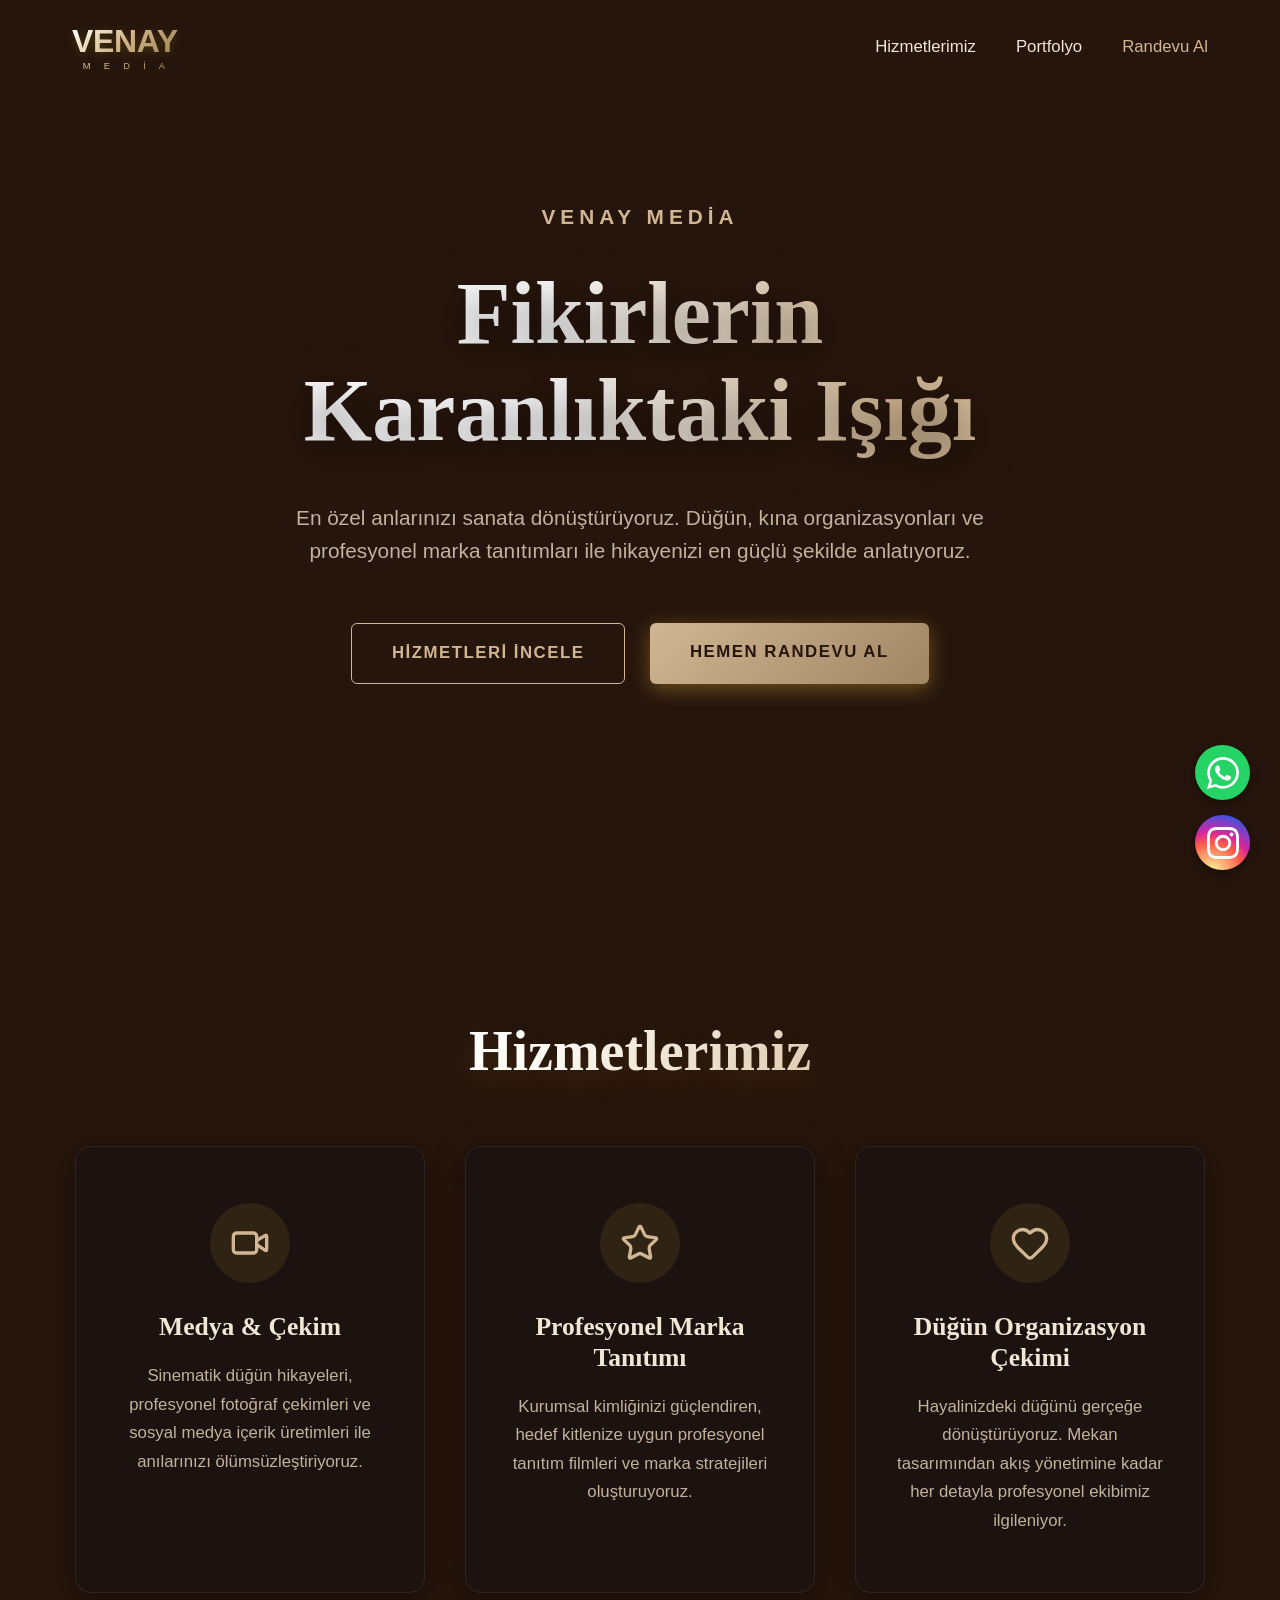
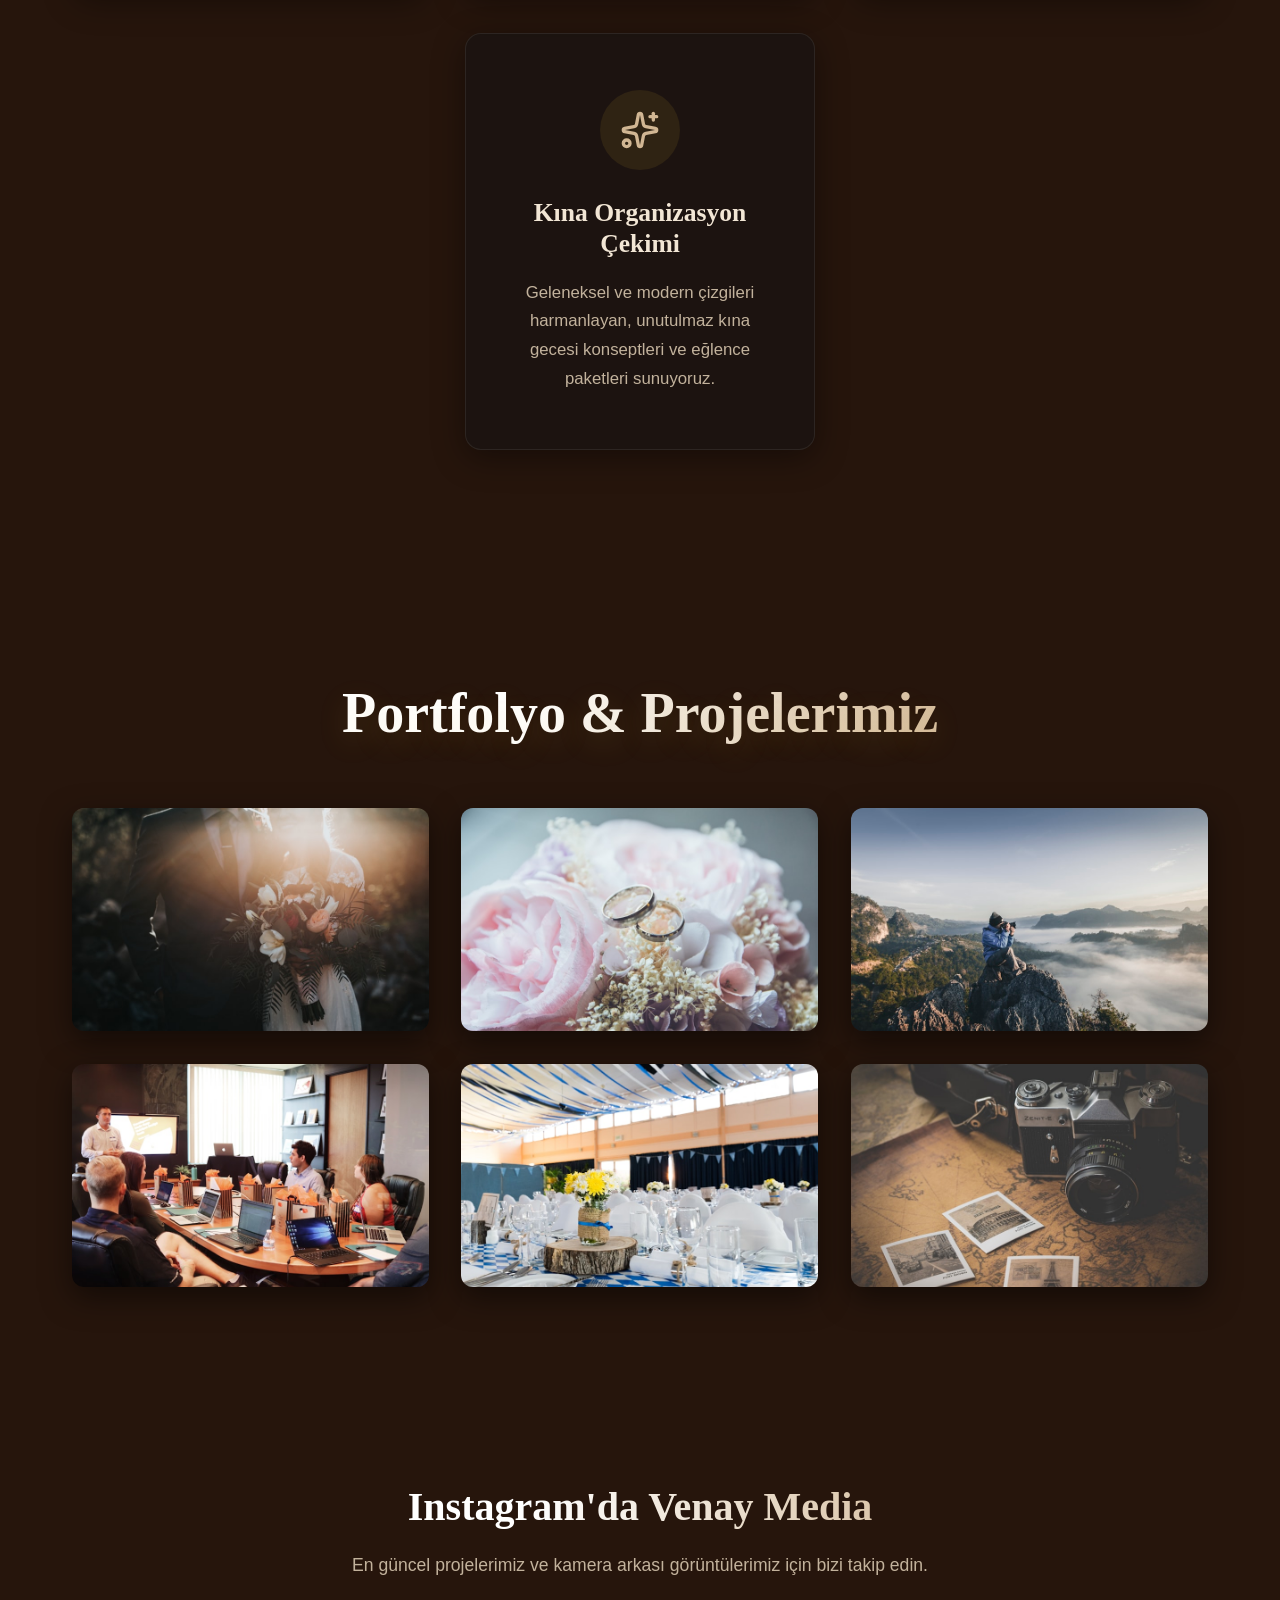
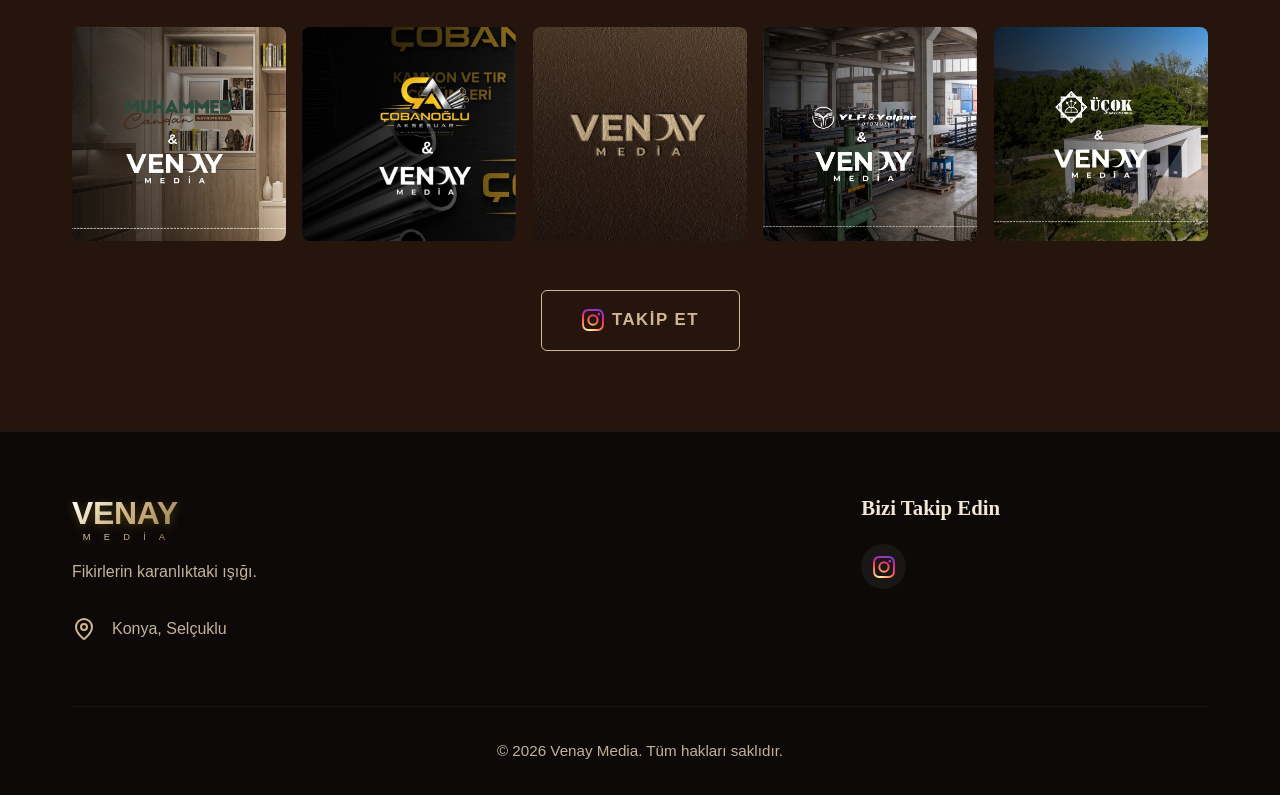
==== index.html @ fb5d0acb "yenilik 29" ====
<!doctype html>
<html lang="tr">
  <head>
    <meta charset="UTF-8" />
    <link rel="icon" type="image/svg+xml" href="/vite.svg" />
    <meta http-equiv="Content-Security-Policy" content="default-src 'self' 'unsafe-inline' 'unsafe-eval' https: data:; img-src 'self' https: data:;">
    <meta http-equiv="X-Content-Type-Options" content="nosniff">
    <meta name="viewport" content="width=device-width, initial-scale=1.0" />
    <title>Venay Media - Fikirlerin Karanlıktaki Işığı</title>
    <meta name="description" content="Venay Media, fikirlerin karanlıktaki ışığı. Düğün organizasyonu, kına organizasyonu ve profesyonel medya & çekim hizmetleri." />
    <script type="module" crossorigin src="./assets/index-3nv5kxFG.js?v=12"></script>
    <link rel="stylesheet" crossorigin href="./assets/index-sFkQ3OzH.css?v=12">
  <style>.portfolio-info { display: none !important; }</style>
</head>
  <body>
    <div id="root"></div>

    <div class="floating-socials">
      <a href="#whatsapp-modal" target="_blank" rel="noopener noreferrer" class="social-icon whatsapp" title="WhatsApp">
        <svg xmlns="http://www.w3.org/2000/svg" viewBox="0 0 24 24" fill="currentColor"><path d="M17.472 14.382c-.297-.149-1.758-.867-2.03-.967-.273-.099-.471-.148-.67.15-.197.297-.767.966-.94 1.164-.173.199-.347.223-.644.075-.297-.15-1.255-.463-2.39-1.475-.883-.788-1.48-1.761-1.653-2.059-.173-.297-.018-.458.13-.606.134-.133.298-.347.446-.52.149-.174.198-.298.298-.497.099-.198.05-.371-.025-.52-.075-.149-.669-1.612-.916-2.207-.242-.579-.487-.5-.669-.51-.173-.008-.371-.01-.57-.01-.198 0-.52.074-.792.372-.272.297-1.04 1.016-1.04 2.479 0 1.462 1.065 2.875 1.213 3.074.149.198 2.096 3.2 5.077 4.487.709.306 1.262.489 1.694.625.712.227 1.36.195 1.871.118.571-.085 1.758-.719 2.006-1.413.248-.694.248-1.289.173-1.413-.074-.124-.272-.198-.57-.347m-5.421 7.403h-.004a9.87 9.87 0 01-5.031-1.378l-.361-.214-3.741.982.998-3.648-.235-.374a9.86 9.86 0 01-1.51-5.26c.001-5.45 4.436-9.884 9.888-9.884 2.64 0 5.122 1.03 6.988 2.898a9.825 9.825 0 012.893 6.994c-.003 5.45-4.437 9.884-9.885 9.884m8.413-18.297A11.815 11.815 0 0012.05 0C5.495 0 .16 5.335.157 11.892c0 2.096.547 4.142 1.588 5.945L.057 24l6.305-1.654a11.882 11.882 0 005.683 1.448h.005c6.554 0 11.89-5.335 11.893-11.893a11.821 11.821 0 00-3.48-8.413Z"/></svg>
      </a>
      <a href="https://www.instagram.com/venaymedia" target="_blank" rel="noopener noreferrer" class="social-icon instagram" title="Instagram">
        <svg xmlns="http://www.w3.org/2000/svg" viewBox="0 0 24 24" fill="currentColor"><path d="M12 2.163c3.204 0 3.584.012 4.85.07 3.252.148 4.771 1.691 4.919 4.919.058 1.265.069 1.645.069 4.849 0 3.205-.012 3.584-.069 4.849-.149 3.225-1.664 4.771-4.919 4.919-1.266.058-1.644.07-4.85.07-3.204 0-3.584-.012-4.849-.07-3.26-.149-4.771-1.699-4.919-4.92-.058-1.265-.07-1.644-.07-4.849 0-3.204.013-3.583.07-4.849.149-3.227 1.664-4.771 4.919-4.919 1.266-.057 1.645-.069 4.849-.069zM12 0C8.741 0 8.333.014 7.053.072 2.695.272.273 2.69.073 7.052.014 8.333 0 8.741 0 12c0 3.259.014 3.668.072 4.948.2 4.358 2.618 6.78 6.98 6.98C8.333 23.986 8.741 24 12 24c3.259 0 3.668-.014 4.948-.072 4.354-.2 6.782-2.618 6.979-6.98.059-1.28.073-1.689.073-4.948 0-3.259-.014-3.667-.072-4.947-.196-4.354-2.617-6.78-6.979-6.98C15.668.014 15.259 0 12 0zm0 5.838a6.162 6.162 0 100 12.324 6.162 6.162 0 000-12.324zM12 16a4 4 0 110-8 4 4 0 010 8zm6.406-11.845a1.44 1.44 0 100 2.881 1.44 1.44 0 000-2.881z"/></svg>
      </a>
    </div>

  
    <div class="wa-modal-overlay" id="whatsapp-modal">
      <div class="wa-modal-content">
        <button class="wa-modal-close" onclick="document.getElementById('whatsapp-modal').classList.remove('open')">&times;</button>
        <div class="wa-modal-header">
          <svg xmlns="http://www.w3.org/2000/svg" viewBox="0 0 24 24" width="45" height="45" fill="#25D366" style="margin-bottom:15px;"><path d="M17.472 14.382c-.297-.149-1.758-.867-2.03-.967-.273-.099-.471-.148-.67.15-.197.297-.767.966-.94 1.164-.173.199-.347.223-.644.075-.297-.15-1.255-.463-2.39-1.475-.883-.788-1.48-1.761-1.653-2.059-.173-.297-.018-.458.13-.606.134-.133.298-.347.446-.52.149-.174.198-.298.298-.497.099-.198.05-.371-.025-.52-.075-.149-.669-1.612-.916-2.207-.242-.579-.487-.5-.669-.51-.173-.008-.371-.01-.57-.01-.198 0-.52.074-.792.372-.272.297-1.04 1.016-1.04 2.479 0 1.462 1.065 2.875 1.213 3.074.149.198 2.096 3.2 5.077 4.487.709.306 1.262.489 1.694.625.712.227 1.36.195 1.871.118.571-.085 1.758-.719 2.006-1.413.248-.694.248-1.289.173-1.413-.074-.124-.272-.198-.57-.347m-5.421 7.403h-.004a9.87 9.87 0 01-5.031-1.378l-.361-.214-3.741.982.998-3.648-.235-.374a9.86 9.86 0 01-1.51-5.26c.001-5.45 4.436-9.884 9.888-9.884 2.64 0 5.122 1.03 6.988 2.898a9.825 9.825 0 012.893 6.994c-.003 5.45-4.437 9.884-9.885 9.884m8.413-18.297A11.815 11.815 0 0012.05 0C5.495 0 .16 5.335.157 11.892c0 2.096.547 4.142 1.588 5.945L.057 24l6.305-1.654a11.882 11.882 0 005.683 1.448h.005c6.554 0 11.89-5.335 11.893-11.893a11.821 11.821 0 00-3.48-8.413Z"/></svg>
          <h3>Kiminle görüşmek istersiniz?</h3>
          <p>Lütfen iletişim kurmak istediğiniz yöneticimizi seçin.</p>
        </div>
        <div class="wa-contact-list">
          <a href="https://wa.me/905307221327?text=Merhaba,%20Venay%20Media%27n%C4%B1n%20%C3%A7al%C4%B1%C5%9Fmalar%C4%B1n%C4%B1%20inceledim.%20Hayalimizdeki%20konsept%20i%C3%A7in%20sizinle%20g%C3%B6r%C3%BC%C5%9Fmek%20ve%20detayl%C4%B1%20bilgi%20almak%20istiyorum." target="_blank" class="wa-contact-btn">
            <div class="wa-contact-info">
              <span class="wa-name">Yasin Sarısakal</span>
              <span class="wa-role">Yönetici</span>
            </div>
          </a>
          <a href="https://wa.me/905346652018?text=Merhaba,%20Venay%20Media%27n%C4%B1n%20%C3%A7al%C4%B1%C5%9Fmalar%C4%B1n%C4%B1%20inceledim.%20Hayalimizdeki%20konsept%20i%C3%A7in%20sizinle%20g%C3%B6r%C3%BC%C5%9Fmek%20ve%20detayl%C4%B1%20bilgi%20almak%20istiyorum." target="_blank" class="wa-contact-btn">
            <div class="wa-contact-info">
              <span class="wa-name">Yusuf Zengin</span>
              <span class="wa-role">Yönetici</span>
            </div>
          </a>
          <a href="https://wa.me/905413661600?text=Merhaba,%20Venay%20Media%27n%C4%B1n%20%C3%A7al%C4%B1%C5%9Fmalar%C4%B1n%C4%B1%20inceledim.%20Hayalimizdeki%20konsept%20i%C3%A7in%20sizinle%20g%C3%B6r%C3%BC%C5%9Fmek%20ve%20detayl%C4%B1%20bilgi%20almak%20istiyorum." target="_blank" class="wa-contact-btn">
            <div class="wa-contact-info">
              <span class="wa-name">Recep Aslan</span>
              <span class="wa-role">Yönetici</span>
            </div>
          </a>
        </div>
      </div>
    </div>
    
    <script>
      document.addEventListener('click', function(e) {
        var target = e.target.closest('a');
        if (target && target.getAttribute('href') === '#whatsapp-modal') {
          e.preventDefault();
          document.getElementById('whatsapp-modal').classList.add('open');
        }
      });
    </script>

  
    <script>
      setInterval(function() {
        // Standardize all Instagram links
        document.querySelectorAll('a[href*="instagram.com"]').forEach(function(a) {
          if (a.href !== "https://www.instagram.com/venaymedia") {
            a.href = "https://www.instagram.com/venaymedia";
          }
        });

        var igSvg = `<svg xmlns="http://www.w3.org/2000/svg" viewBox="0 0 24 24" width="22" height="22" style="vertical-align:middle;margin-right:8px"><defs><radialGradient id="ig-grad" r="150%" cx="30%" cy="107%"><stop offset="0%" stop-color="#fdf497"/><stop offset="5%" stop-color="#fdf497"/><stop offset="45%" stop-color="#fd5949"/><stop offset="60%" stop-color="#d6249f"/><stop offset="90%" stop-color="#285AEB"/></radialGradient></defs><path fill="url(#ig-grad)" d="M12 2.163c3.204 0 3.584.012 4.85.07 3.252.148 4.771 1.691 4.919 4.919.058 1.265.069 1.645.069 4.849 0 3.205-.012 3.584-.069 4.849-.149 3.225-1.664 4.771-4.919 4.919-1.266.058-1.644.07-4.85.07-3.204 0-3.584-.012-4.849-.07-3.26-.149-4.771-1.699-4.919-4.92-.058-1.265-.07-1.644-.07-4.849 0-3.204.013-3.583.07-4.849.149-3.227 1.664-4.771 4.919-4.919 1.266-.057 1.645-.069 4.849-.069zM12 0C8.741 0 8.333.014 7.053.072 2.695.272.273 2.69.073 7.052.014 8.333 0 8.741 0 12c0 3.259.014 3.668.072 4.948.2 4.358 2.618 6.78 6.98 6.98C8.333 23.986 8.741 24 12 24c3.259 0 3.668-.014 4.948-.072 4.354-.2 6.782-2.618 6.979-6.98.059-1.28.073-1.689.073-4.948 0-3.259-.014-3.667-.072-4.947-.196-4.354-2.617-6.78-6.979-6.98C15.668.014 15.259 0 12 0zm0 5.838a6.162 6.162 0 100 12.324 6.162 6.162 0 000-12.324zM12 16a4 4 0 110-8 4 4 0 010 8zm6.406-11.845a1.44 1.44 0 100 2.881 1.44 1.44 0 000-2.881z"/></svg>`;
        var igSvgBig = igSvg.replace('width="22" height="22"', 'width="36" height="36"').replace('margin-right:8px', 'margin-right:0');

        // Update Takip Et button (removes IG)
        document.querySelectorAll('.btn-outline').forEach(function(btn) {
          if(btn.textContent.includes('Takip Et') && !btn.innerHTML.includes('svg')) {
            btn.innerHTML = igSvg + 'Takip Et';
            btn.style.display = 'inline-flex';
            btn.style.alignItems = 'center';
            btn.style.justifyContent = 'center';
          }
        });

        // Update IG overlays
        document.querySelectorAll('.ig-overlay div').forEach(function(div) {
          if (div.textContent.trim() === 'IG') {
            div.innerHTML = igSvgBig;
          }
        });

        
        // Reorder services grid
        var servicesGrid = document.querySelector('.services-grid');
        if (servicesGrid) {
          Array.from(servicesGrid.children).forEach(function(card) {
            var text = card.textContent;
            if (text.includes('Medya')) card.style.order = '1';
            else if (text.includes('Marka')) card.style.order = '2';
            else if (text.includes('Düğün')) card.style.order = '3';
            else if (text.includes('Kına')) card.style.order = '4';
          });
        }

        // Update Footer Social Link (removes IG)
        document.querySelectorAll('.footer-social .social-links a').forEach(function(a) {
          if(a.href.includes('instagram') && !a.innerHTML.includes('ig-grad')) {
            a.innerHTML = igSvg.replace('margin-right:8px', 'margin-right:0');
          }
        });
      }, 500);
    </script>

  <!-- Update trigger -->
  </body>
</html>
---- assets/index-sFkQ3OzH.css ----
@import "https://fonts.googleapis.com/css2?family=Outfit:wght@300;400;500;600;700;800;900&family=Playfair+Display:ital,wght@0,600;0,700;0,800;1,600&display=swap";:root{--color-bg-dark:#26150c;--color-bg-surface:#362013;--color-text-primary:#f2e6d5;--color-text-secondary:#c2b29c;--color-accent-gold:#d1b693;--color-accent-gold-light:#ebd6ba;--color-accent-gold-dark:#a18663;--font-primary:"Outfit", sans-serif;--font-secondary:"Playfair Display", serif;--transition-fast:.2s ease-out;--transition-normal:.4s cubic-bezier(.16, 1, .3, 1);--transition-slow:.8s cubic-bezier(.16, 1, .3, 1)}*{box-sizing:border-box;margin:0;padding:0}html,body{background-color:var(--color-bg-dark);color:var(--color-text-primary);font-family:var(--font-primary);scroll-behavior:smooth;line-height:1.6;overflow-x:hidden}.animated-bg{z-index:-2;background:linear-gradient(-45deg,#23140b,#3f3f3f,#140a05,#2a2a2a,#1d120b,#4b4b4b);background-size:400% 400%;animation:gradientBG 15s ease infinite;width:100vw;height:100vh;position:fixed;top:0;left:0}@keyframes gradientBG{0%{background-position:0% 50%}50%{background-position:100% 50%}to{background-position:0% 50%}}.ambient-light{z-index:-1;pointer-events:none;background:radial-gradient(#d1b6931f 0%,#0a0a0c00 70%);width:100vw;height:100vh;animation:8s ease-in-out infinite alternate pulseLight;position:fixed;top:50%;left:50%;transform:translate(-50%,-50%)}@keyframes pulseLight{0%{opacity:.5;transform:translate(-50%,-50%)scale(.9)}to{opacity:1;transform:translate(-50%,-50%)scale(1.1)}}.glass{-webkit-backdrop-filter:blur(12px);background:#12121580;border:1px solid #ffffff14;box-shadow:0 8px 32px #0006}.splash-screen{background-color:var(--color-bg-dark);z-index:9999;flex-direction:column;justify-content:center;align-items:center;transition:opacity .8s ease-out,visibility .8s ease-out;display:flex;position:fixed;inset:0}.splash-screen.hide{opacity:0;visibility:hidden}.splash-logo{font-family:var(--font-secondary);color:var(--color-accent-gold);letter-spacing:2px;font-size:4rem;font-weight:800;animation:1s infinite alternate splashPulse}.splash-line{background:linear-gradient(90deg, transparent, var(--color-accent-gold), transparent);width:0;height:2px;margin-top:1rem;animation:0.8s ease-out .3s forwards splashLine}@keyframes splashPulse{0%{text-shadow:0 0 10px #d4af3733;transform:scale(.95)}to{text-shadow:0 0 40px #d4af37cc;transform:scale(1.05)}}@keyframes splashLine{to{width:300px}}h1,h2,h3,h4,h5,h6{font-weight:800;line-height:1.2}.text-gradient{padding: 0.1em 0; background:linear-gradient(to right, #fff 20%, var(--color-accent-gold) 40%, var(--color-accent-gold-light) 60%, #fff 80%);-webkit-text-fill-color:transparent;background-size:200%;-webkit-background-clip:text;animation:4s linear infinite shine}@keyframes shine{to{background-position:200%}}h2.section-title{font-family:var(--font-secondary);text-align:center;text-shadow:0 10px 30px #d4af3726;margin-bottom:3.5rem;font-size:3.5rem}.container{max-width:1200px;margin:0 auto;padding:0 2rem}section{padding:7rem 0;position:relative}header{z-index:100;width:100%;transition:var(--transition-normal);padding:1.5rem 0;position:fixed;top:0;left:0}header.scrolled{-webkit-backdrop-filter:blur(12px);backdrop-filter:blur(12px);background:#070709e6;border-bottom:1px solid #ffffff0d;padding:1rem 0}.nav-container{justify-content:space-between;align-items:center;display:flex}.logo{font-family:var(--font-secondary);color:var(--color-accent-gold);letter-spacing:1.5px;text-shadow:0 2px 10px #d4af374d;font-size:2rem;font-weight:800;text-decoration:none}.nav-links{gap:2.5rem;list-style:none;display:flex}.nav-links a{color:var(--color-text-primary);transition:var(--transition-fast);font-size:1.05rem;font-weight:500;text-decoration:none;position:relative}.nav-links a:after{content:"";background-color:var(--color-accent-gold);width:0;height:2px;transition:var(--transition-normal);position:absolute;bottom:-5px;left:0}.nav-links a:hover{color:var(--color-accent-gold-light)}.nav-links a:hover:after{width:100%}.btn{font-family:var(--font-primary);text-transform:uppercase;letter-spacing:1.5px;cursor:pointer;transition:var(--transition-normal);border:none;border-radius:6px;padding:1rem 2.5rem;font-size:1.05rem;font-weight:700;text-decoration:none;display:inline-block}.btn-primary{background:linear-gradient(135deg, var(--color-accent-gold), var(--color-accent-gold-dark));color:var(--color-bg-dark);box-shadow:0 5px 20px #d4af3766}.btn-primary:hover{background:linear-gradient(135deg, var(--color-accent-gold-light), var(--color-accent-gold));transform:translateY(-4px);box-shadow:0 10px 30px #d4af3799}.btn-outline{color:var(--color-accent-gold);border:1.5px solid var(--color-accent-gold);background:0 0}.btn-outline:hover{background:#d4af3726;transform:translateY(-4px);box-shadow:0 5px 20px #d4af3733}.hero{align-items:center;min-height:100vh;padding-top:6rem;display:flex;position:relative;overflow:hidden}.hero-content{z-index:2;text-align:center;max-width:900px;margin:0 auto;position:relative}.hero-subtitle{color:var(--color-accent-gold);text-transform:uppercase;letter-spacing:5px;animation:fadeInDown 1s cubic-bezier(.16, 1, .3, 1) both;margin-bottom:1.5rem;font-size:1.3rem;font-weight:600;display:block}.hero-title{font-size:5.5rem;font-family:var(--font-secondary);animation:fadeInUp 1s cubic-bezier(.16, 1, .3, 1) .2s both;text-shadow:0 10px 40px #00000080;margin-bottom:2rem;line-height:1.1}.hero-desc{color:var(--color-text-secondary);max-width:700px;animation:fadeInUp 1s cubic-bezier(.16, 1, .3, 1) .4s both;margin-bottom:3.5rem;margin-left:auto;margin-right:auto;font-size:1.3rem}.hero-buttons{animation:fadeInUp 1s cubic-bezier(.16, 1, .3, 1) .6s both;justify-content:center;gap:1.5rem;display:flex}.services-grid{flex-wrap:wrap;justify-content:center;gap:2.5rem;display:flex}.service-card{text-align:center;max-width:350px;transition:var(--transition-normal);z-index:1;border-radius:16px;flex:300px;padding:3.5rem 2.5rem;position:relative;overflow:hidden}.service-card.center-item{flex-basis:350px}.service-card:before{content:"";opacity:0;width:100%;height:100%;transition:var(--transition-normal);z-index:-1;background:linear-gradient(135deg,#d4af3726 0%,#0000 100%);position:absolute;top:0;left:0}.service-card:hover{border-color:#d4af3766;transform:translateY(-12px);box-shadow:0 15px 40px #0006,0 0 20px #d4af371a}.service-card:hover:before{opacity:1}.service-icon{color:var(--color-accent-gold);transition:var(--transition-normal);background:#d4af371a;border-radius:50%;justify-content:center;align-items:center;width:80px;height:80px;margin-bottom:1.8rem;display:inline-flex}.service-card:hover .service-icon{background:#d4af3733;transform:scale(1.15)rotate(5deg)}.service-title{font-size:1.6rem;font-family:var(--font-secondary);margin-bottom:1.2rem}.service-desc{color:var(--color-text-secondary);font-size:1.05rem;line-height:1.7}.portfolio-grid{grid-template-columns:repeat(3,1fr);gap:2rem;display:grid}.portfolio-item{aspect-ratio:16/10;cursor:pointer;border-radius:12px;position:relative;overflow:hidden;box-shadow:0 10px 30px #00000080}.portfolio-img{object-fit:cover;object-position:center top;width:100%;height:100%;transition:transform .8s cubic-bezier(.16,1,.3,1)}.portfolio-item:hover .portfolio-img{transform:scale(1.08)}.portfolio-overlay{opacity:0;transition:var(--transition-normal);background:linear-gradient(#0000 0%,#0000004d 50%,#000000f2 100%);flex-direction:column;justify-content:flex-end;padding:2rem;display:flex;position:absolute;inset:0}.portfolio-item:hover .portfolio-overlay{opacity:1}.portfolio-title{color:var(--color-text-primary);font-family:var(--font-secondary);transition:var(--transition-normal);margin-bottom:.5rem;font-size:1.6rem;transform:translateY(20px)}.portfolio-category{color:var(--color-accent-gold);text-transform:uppercase;letter-spacing:2px;transition:var(--transition-normal);font-size:.9rem;font-weight:600;transition-delay:.1s;transform:translateY(20px)}.portfolio-item:hover .portfolio-title,.portfolio-item:hover .portfolio-category{transform:translateY(0)}.instagram-section{text-align:center;padding:5rem 0}.instagram-header{margin-bottom:3rem}.instagram-header h3{font-family:var(--font-secondary);margin-bottom:1rem;font-size:2.5rem}.instagram-header p{color:var(--color-text-secondary);font-size:1.1rem}.instagram-grid{grid-template-columns:repeat(5,1fr);gap:1rem;display:grid}.ig-post{aspect-ratio:1;border-radius:8px;display:block;position:relative;overflow:hidden}.ig-post img{object-fit:cover;width:100%;height:100%;transition:var(--transition-normal)}.ig-overlay{opacity:0;transition:var(--transition-normal);color:#fff;background:#0009;justify-content:center;align-items:center;display:flex;position:absolute;inset:0}.ig-post:hover img{transform:scale(1.1)}.ig-post:hover .ig-overlay{opacity:1}.modal-overlay{-webkit-backdrop-filter:blur(8px);backdrop-filter:blur(8px);z-index:1000;opacity:0;visibility:hidden;width:100%;height:100%;transition:var(--transition-normal);background:#000000d9;justify-content:center;align-items:center;display:flex;position:fixed;top:0;left:0}.modal-overlay.open{opacity:1;visibility:visible}.modal-content{background:var(--color-bg-surface);width:90%;max-width:550px;max-height:90vh;transition:var(--transition-normal);border:1px solid #d4af3726;border-radius:16px;padding:3rem;position:relative;overflow-y:auto;transform:translateY(30px)scale(.95);box-shadow:0 20px 60px #000c}.modal-content.large{flex-direction:column;max-width:1000px;padding:0;display:flex}.modal-overlay.open .modal-content{transform:translateY(0)scale(1)}.modal-close{color:var(--color-text-secondary);cursor:pointer;width:40px;height:40px;transition:var(--transition-fast);z-index:10;background:#00000080;border:none;border-radius:50%;justify-content:center;align-items:center;font-size:2rem;display:flex;position:absolute;top:1.5rem;right:1.5rem}.modal-close:hover{color:var(--color-accent-gold);background:#000c}.modal-header{text-align:center;margin-bottom:2rem}.modal-header h3{font-family:var(--font-secondary);color:var(--color-accent-gold);font-size:2.2rem}.modal-header p{color:var(--color-text-secondary);margin-top:.5rem;font-size:1rem}.portfolio-modal-body{background:var(--color-bg-surface);border-bottom:1px solid #ffffff0d;padding:3rem}.portfolio-modal-title{font-family:var(--font-secondary);color:var(--color-text-primary);margin-bottom:.5rem;font-size:2.5rem}.portfolio-modal-category{color:var(--color-accent-gold);text-transform:uppercase;letter-spacing:2px;margin-bottom:1.5rem;font-weight:600;display:block}.portfolio-modal-desc{color:var(--color-text-secondary);max-width:700px;margin-bottom:2.5rem;margin-left:auto;margin-right:auto;font-size:1.1rem;line-height:1.8}.portfolio-modal-gallery-vertical{background:transparent;flex-direction:column;gap:1.5rem;padding:1rem;display:flex}.gallery-img-wrapper{border-radius:12px;width:100%;overflow:hidden;box-shadow:0 10px 30px #0006}.portfolio-modal-gallery-vertical img{width:100%;height:auto;display:block;border-radius:8px;}.form-group{margin-bottom:1.5rem}.form-group label{color:var(--color-text-secondary);text-transform:uppercase;letter-spacing:1px;margin-bottom:.8rem;font-size:.95rem;font-weight:600;display:block}.form-control{width:100%;color:var(--color-text-primary);font-family:var(--font-primary);transition:var(--transition-fast);background:#ffffff08;border:1px solid #ffffff1a;border-radius:8px;padding:1.2rem 1.5rem;font-size:1.05rem}.form-control:focus{border-color:var(--color-accent-gold);background:#ffffff0f;outline:none;box-shadow:0 0 15px #d4af3733}select.form-control{appearance:none;background-image:url("data:image/svg+xml;charset=UTF-8,%3csvg xmlns='http://www.w3.org/2000/svg' viewBox='0 0 24 24' fill='none' stroke='%23d4af37' stroke-width='2' stroke-linecap='round' stroke-linejoin='round'%3e%3cpolyline points='6 9 12 15 18 9'%3e%3c/polyline%3e%3c/svg%3e");background-position:right 1.5rem center;background-repeat:no-repeat;background-size:1.2em}option{background-color:var(--color-bg-surface);color:var(--color-text-primary)}footer{background:#070709cc;border-top:1px solid #ffffff0d;padding:4rem 0 2rem}.footer-content{grid-template-columns:repeat(3,1fr);gap:3rem;margin-bottom:4rem;display:grid}.footer-brand .logo{margin-bottom:1rem;font-size:2.5rem;display:block}.footer-brand p{color:var(--color-text-secondary)}.contact-item{align-items:center;gap:1rem;display:flex}.contact-icon{color:var(--color-accent-gold)}.footer-social h4{font-family:var(--font-secondary);margin-bottom:1.5rem;font-size:1.3rem}.social-links{gap:1rem;display:flex}.social-links a{width:45px;height:45px;color:var(--color-text-primary);transition:var(--transition-fast);background:#ffffff0d;border-radius:50%;justify-content:center;align-items:center;text-decoration:none;display:flex}.social-links a:hover{background:var(--color-accent-gold);color:var(--color-bg-dark);transform:translateY(-4px)}.footer-bottom{text-align:center;color:var(--color-text-secondary);border-top:1px solid #ffffff0d;padding-top:2rem;font-size:.95rem}@keyframes fadeInUp{0%{opacity:0;transform:translateY(40px)}to{opacity:1;transform:translateY(0)}}@keyframes fadeInDown{0%{opacity:0;transform:translateY(-40px)}to{opacity:1;transform:translateY(0)}}@media (width<=1200px){.portfolio-grid{gap:1.5rem}}@media (width<=992px){.hero-title{font-size:4rem}.hero-desc{font-size:1.15rem}.portfolio-grid,.instagram-grid{grid-template-columns:repeat(2,1fr)}h2.section-title{margin-bottom:2.5rem;font-size:3rem}.service-card.center-item{flex-basis:calc(50% - 1.25rem);max-width:none}}@media (width<=768px){.nav-links{display:none}.hero{min-height:auto;padding-top:5rem;padding-bottom:5rem}.hero-title{margin-bottom:1.5rem;font-size:2.8rem}.hero-subtitle{letter-spacing:3px;font-size:1rem}.hero-buttons{flex-direction:column;gap:1rem;width:100%;max-width:300px;margin:0 auto}.btn{text-align:center;width:100%;padding:1rem}.services-grid{display:grid;grid-template-columns:repeat(2,1fr);gap:1rem}.service-card{flex:none;width:100%;max-width:100%;padding:1.5rem 1rem}.service-card.center-item{flex-basis:auto}.service-icon{width:60px;height:60px;margin-bottom:1rem}.service-title{font-size:1.2rem}.service-desc{font-size:0.9rem}.portfolio-grid{grid-template-columns:repeat(2,1fr);gap:1rem}.footer-content{text-align:center;grid-template-columns:1fr;gap:2.5rem}.social-links,.contact-item{justify-content:center}.modal-content{width:95%;padding:2rem 1.5rem}.portfolio-modal-title{font-size:1.8rem}.portfolio-modal-desc{padding:0 1rem;font-size:1rem}.portfolio-modal-gallery-vertical{gap:1rem;padding:1rem}.splash-logo{font-size:2.5rem}}@media (width<=480px){.hero-title{font-size:2.3rem}h2.section-title{font-size:2.2rem}.instagram-grid{grid-template-columns:repeat(2,1fr)}.portfolio-item{aspect-ratio:4/3}.modal-header h3{font-size:1.6rem}}

/* Logo custom stacked layout */
.logo-container {
  display: inline-flex !important;
  flex-direction: column !important;
  align-items: flex-start !important;
  line-height: 1.1 !important;
  text-decoration: none !important;
  vertical-align: middle;
}

/* Center logo in splash screen */
.splash-logo.logo-container {
  align-items: center !important;
  line-height: 1 !important;
  text-shadow: 0 4px 20px rgba(0,0,0,0.6);
}

/* VENAY word styling */
.logo-venay {
  font-family: 'Outfit', sans-serif !important;
  font-weight: 900 !important;
  text-transform: uppercase !important;
  letter-spacing: -0.01em !important;
  display: inline-flex !important;
  align-items: center !important;
  background: linear-gradient(135deg, #fff 10%, #d1b693 50%, #a18663 90%) !important;
  -webkit-background-clip: text !important;
  -webkit-text-fill-color: transparent !important;
  filter: drop-shadow(0 2px 4px rgba(0,0,0,0.5));
}

.logo.logo-container .logo-venay {
  font-size: 2rem !important;
}

.splash-logo.logo-container .logo-venay {
  font-size: 4rem !important;
}

/* Custom Special 'A' styling to match the logo image */


/* The left leg: Crescent moon shape */


/* The right leg: Straight slash */


/* MEDIA word styling */
.logo-media {
  font-family: 'Outfit', sans-serif !important;
  font-weight: 500 !important;
  text-transform: uppercase !important;
  letter-spacing: 0.58em !important;
  text-align: center !important;
  background: linear-gradient(135deg, #ebd6ba, #a18663) !important;
  -webkit-background-clip: text !important;
  -webkit-text-fill-color: transparent !important;
  width: 100% !important;
}

.logo.logo-container .logo-media {
  font-size: 0.58rem !important;
  margin-top: 0.1rem !important;
  padding-left: 0.35em !important;
}

.splash-logo.logo-container .logo-media {
  font-size: 1.15rem !important;
  margin-top: 0.3rem !important;
  padding-left: 0.38em !important;
}

/* Responsive adjustments */
@media (max-width: 768px) {
  .logo.logo-container .logo-venay {
    font-size: 1.6rem !important;
  }
  .logo.logo-container .logo-media {
    font-size: 0.48rem !important;
  }
  .splash-logo.logo-container .logo-venay {
    font-size: 2.8rem !important;
  }
  .splash-logo.logo-container .logo-media {
    font-size: 0.8rem !important;
  }
}

.special-a {
  position: relative !important;
  display: inline-block !important;
  width: 1.0em !important;
  height: 1em !important;
  margin: 0 0.02em !important;
}
.special-a svg {
  position: absolute !important;
  top: 0 !important;
  left: 0 !important;
  width: 100% !important;
  height: 100% !important;
  fill: currentColor !important;
}

.floating-socials {
  position: fixed;
  bottom: 30px;
  right: 30px;
  display: flex;
  flex-direction: column;
  gap: 15px;
  z-index: 1000;
}
.social-icon {
  width: 55px;
  height: 55px;
  border-radius: 50%;
  display: flex;
  align-items: center;
  justify-content: center;
  color: white;
  text-decoration: none;
  box-shadow: 0 4px 12px rgba(0,0,0,0.4);
  transition: transform 0.3s ease, box-shadow 0.3s ease;
}
.social-icon:hover {
  transform: translateY(-5px) scale(1.1);
  box-shadow: 0 6px 16px rgba(0,0,0,0.6);
  color: white;
}
.social-icon svg {
  width: 32px;
  height: 32px;
}
.social-icon.whatsapp {
  background: #25D366;
}
.social-icon.instagram {
  background: radial-gradient(circle at 30% 107%, #fdf497 0%, #fdf497 5%, #fd5949 45%, #d6249f 60%, #285AEB 90%);
}

.wa-modal-overlay {
  -webkit-backdrop-filter: blur(8px);
  backdrop-filter: blur(8px);
  z-index: 2000;
  opacity: 0;
  visibility: hidden;
  width: 100%;
  height: 100%;
  transition: var(--transition-normal);
  background: #000000d9;
  justify-content: center;
  align-items: center;
  display: flex;
  position: fixed;
  top: 0;
  left: 0;
}
.wa-modal-overlay.open {
  opacity: 1;
  visibility: visible;
}
.wa-modal-content {
  background: var(--color-bg-surface);
  width: 90%;
  max-width: 400px;
  border: 1px solid #d4af3726;
  border-radius: 16px;
  padding: 2.5rem 2rem;
  position: relative;
  transform: translateY(30px) scale(.95);
  transition: var(--transition-normal);
  box-shadow: 0 20px 60px #000c;
  text-align: center;
}
.wa-modal-overlay.open .wa-modal-content {
  transform: translateY(0) scale(1);
}
.wa-modal-close {
  color: var(--color-text-secondary);
  cursor: pointer;
  width: 36px;
  height: 36px;
  transition: var(--transition-fast);
  background: #00000080;
  border: none;
  border-radius: 50%;
  font-size: 1.5rem;
  position: absolute;
  top: 1rem;
  right: 1rem;
  display: flex;
  align-items: center;
  justify-content: center;
}
.wa-modal-close:hover {
  color: var(--color-accent-gold);
  background: #000c;
}
.wa-modal-header h3 {
  font-family: var(--font-secondary);
  color: var(--color-accent-gold);
  font-size: 1.8rem;
  margin-bottom: 0.5rem;
}
.wa-modal-header p {
  color: var(--color-text-secondary);
  font-size: 0.95rem;
  margin-bottom: 2rem;
}
.wa-contact-list {
  display: flex;
  flex-direction: column;
  gap: 1rem;
}
.wa-contact-btn {
  display: flex;
  align-items: center;
  justify-content: center;
  background: #ffffff0d;
  border: 1px solid #ffffff1a;
  border-radius: 12px;
  padding: 1rem;
  text-decoration: none;
  transition: var(--transition-fast);
  color: var(--color-text-primary);
}
.wa-contact-btn:hover {
  background: #d4af3726;
  border-color: var(--color-accent-gold);
  transform: translateY(-2px);
}
.wa-contact-info {
  display: flex;
  flex-direction: column;
  align-items: center;
}
.wa-name {
  font-family: var(--font-primary);
  font-weight: 700;
  font-size: 1.1rem;
}
.wa-role {
  font-size: 0.85rem;
  color: var(--color-accent-gold);
  text-transform: uppercase;
  letter-spacing: 1px;
  margin-top: 0.2rem;
}
@media (max-width: 992px) { .instagram-grid .ig-post:nth-child(3) { grid-column: 1 / -1; width: 50%; margin: 0 auto; } } 
.hero-title.text-gradient { animation: fadeInUp 1s cubic-bezier(.16, 1, .3, 1) .2s both, shine 4s linear infinite; }

/* Performance & Mobile Fluidity */
* {
  -webkit-tap-highlight-color: transparent;
  -webkit-font-smoothing: antialiased;
  -moz-osx-font-smoothing: grayscale;
}
.hero-title, .portfolio-item, .ig-post, .btn {
  transform: translateZ(0);
  will-change: transform, opacity;
  backface-visibility: hidden;
}
/* Mobile Click Animation */
a, button, .ig-post, .portfolio-item {
  transition: transform 0.2s cubic-bezier(0.16, 1, 0.3, 1) !important;
}
a:active, button:active, .ig-post:active, .portfolio-item:active {
  transform: scale(0.96) !important;
}

/* Prevent copy mode & selection globally */
html, body {
  background-color: var(--color-bg-dark) !important;
  -webkit-user-select: none;
  -moz-user-select: none;
  -ms-user-select: none;
  user-select: none;
}
/* Ensure form elements remain selectable/usable */
input, textarea, select {
  -webkit-user-select: auto;
  user-select: auto;
}
/* Remove 300ms tap delay & ensure zero black flash */
a, button, .ig-post, .portfolio-item, .btn {
  touch-action: manipulation;
  -webkit-tap-highlight-color: rgba(0,0,0,0) !important;
  background-color: transparent;
}
/* Remove any outline on click */
a:focus, button:focus {
  outline: none;
}

/* Modal Optimizations */
.modal-overlay {
  will-change: opacity, backdrop-filter;
  transform: translateZ(0);
}
.modal-content {
  overscroll-behavior: contain;
  -ms-overflow-style: none; /* IE and Edge */
  scrollbar-width: thin; /* Firefox */
  scrollbar-color: var(--color-accent-gold) transparent;
}
/* Chrome, Safari, Edge custom scrollbar for modal */
.modal-content::-webkit-scrollbar {
  width: 6px;
}
.modal-content::-webkit-scrollbar-track {
  background: transparent;
}
.modal-content::-webkit-scrollbar-thumb {
  background-color: var(--color-accent-gold);
  border-radius: 10px;
}
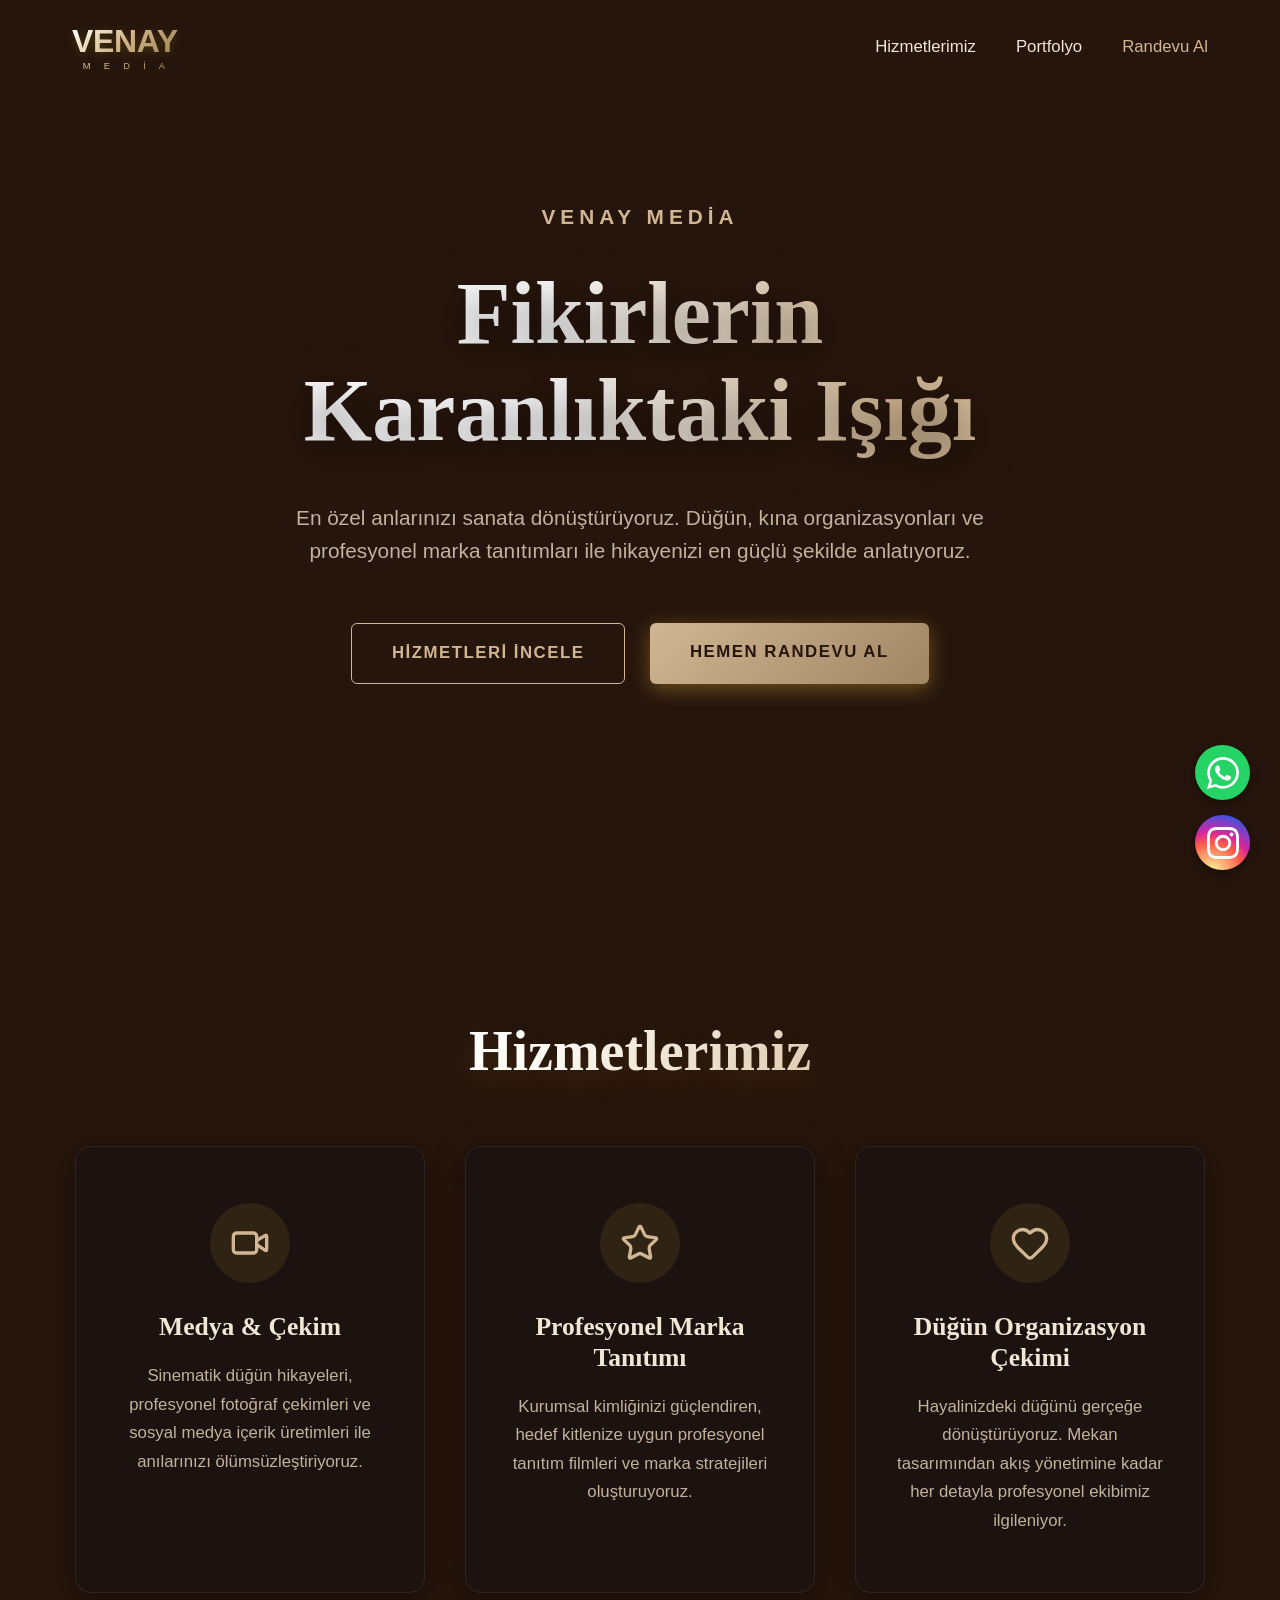
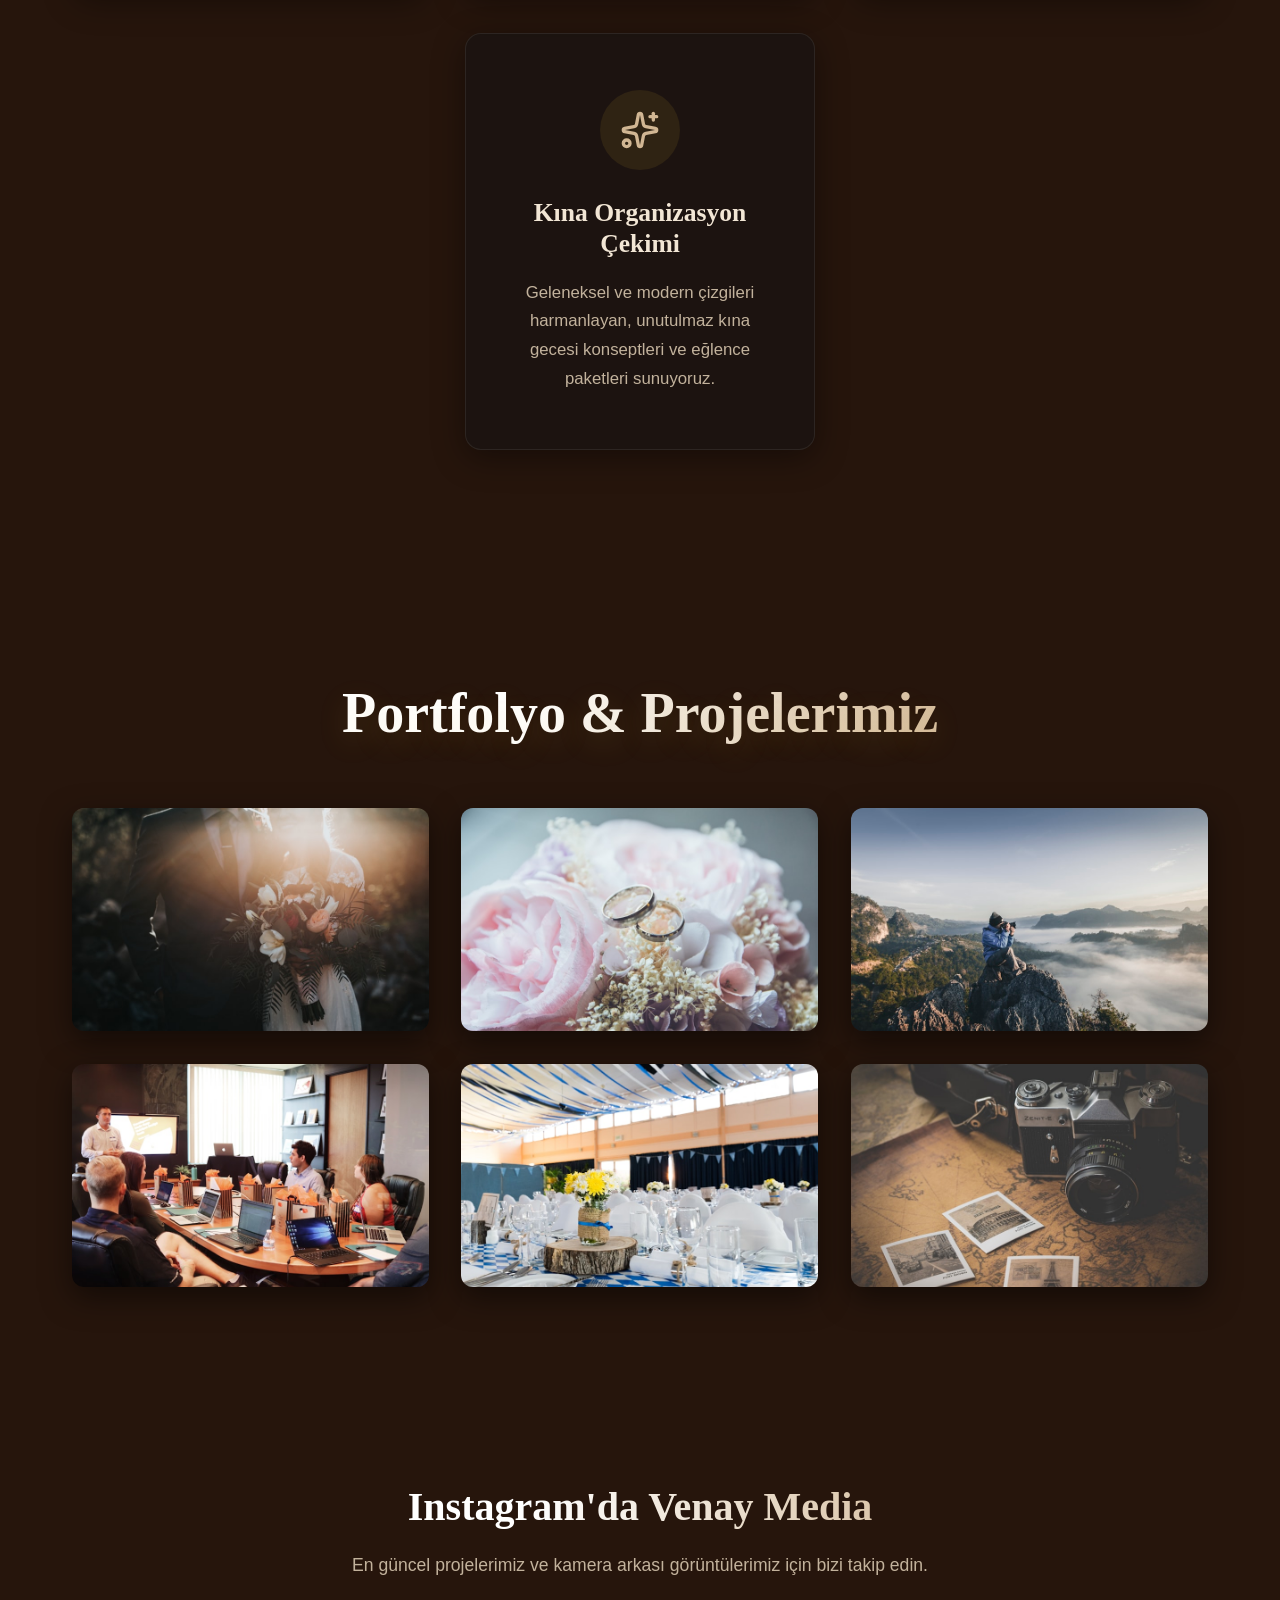
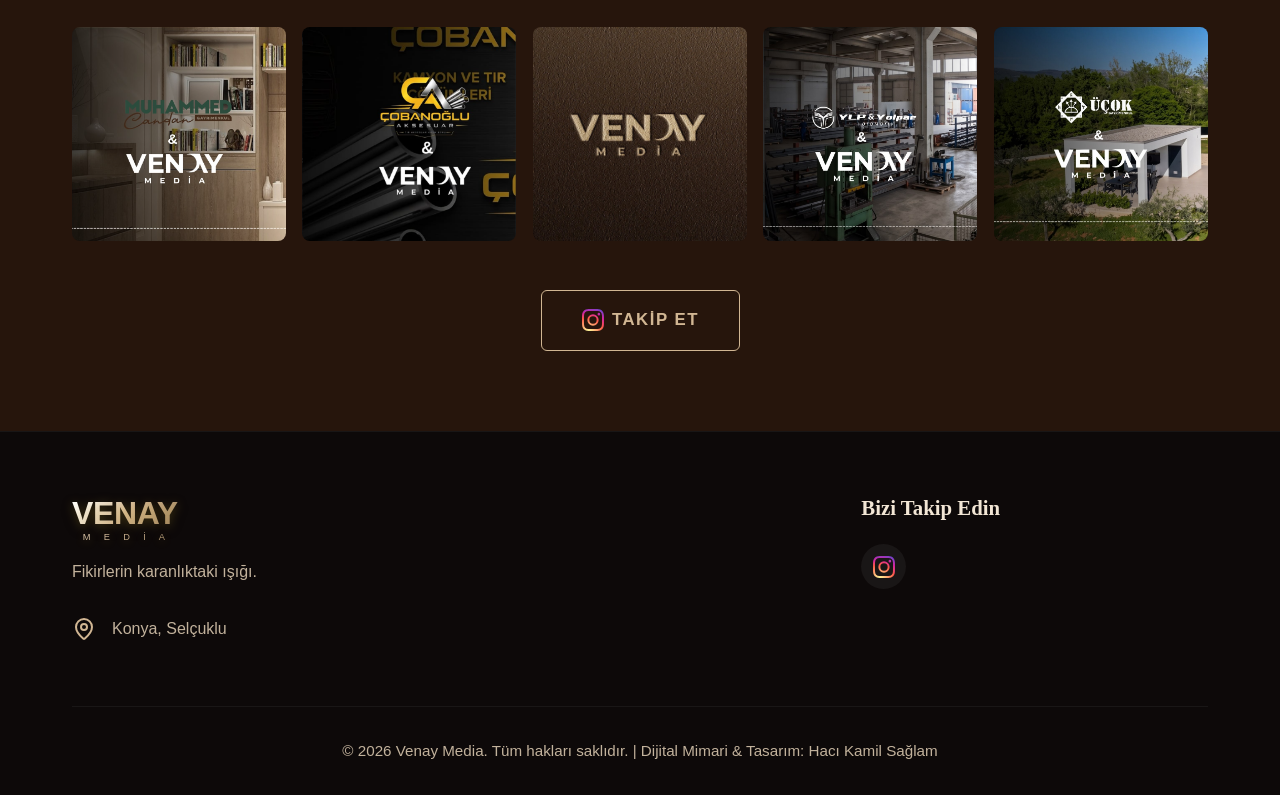
==== commit 03e6b26e: "yenilik 30" ====
--- a/index.html
+++ b/index.html
@@ -2,14 +2,14 @@
 <html lang="tr">
   <head>
     <meta charset="UTF-8" />
-    <link rel="icon" type="image/svg+xml" href="/vite.svg" />
+    <link rel="icon" type="image/svg+xml" href="./favicon.svg" />
     <meta http-equiv="Content-Security-Policy" content="default-src 'self' 'unsafe-inline' 'unsafe-eval' https: data:; img-src 'self' https: data:;">
     <meta http-equiv="X-Content-Type-Options" content="nosniff">
     <meta name="viewport" content="width=device-width, initial-scale=1.0" />
     <title>Venay Media - Fikirlerin Karanlıktaki Işığı</title>
     <meta name="description" content="Venay Media, fikirlerin karanlıktaki ışığı. Düğün organizasyonu, kına organizasyonu ve profesyonel medya & çekim hizmetleri." />
-    <script type="module" crossorigin src="./assets/index-3nv5kxFG.js?v=12"></script>
-    <link rel="stylesheet" crossorigin href="./assets/index-sFkQ3OzH.css?v=12">
+    <script type="module" crossorigin src="./assets/index-3nv5kxFG.js?v=13"></script>
+    <link rel="stylesheet" crossorigin href="./assets/index-sFkQ3OzH.css?v=13">
   <style>.portfolio-info { display: none !important; }</style>
 </head>
   <body>
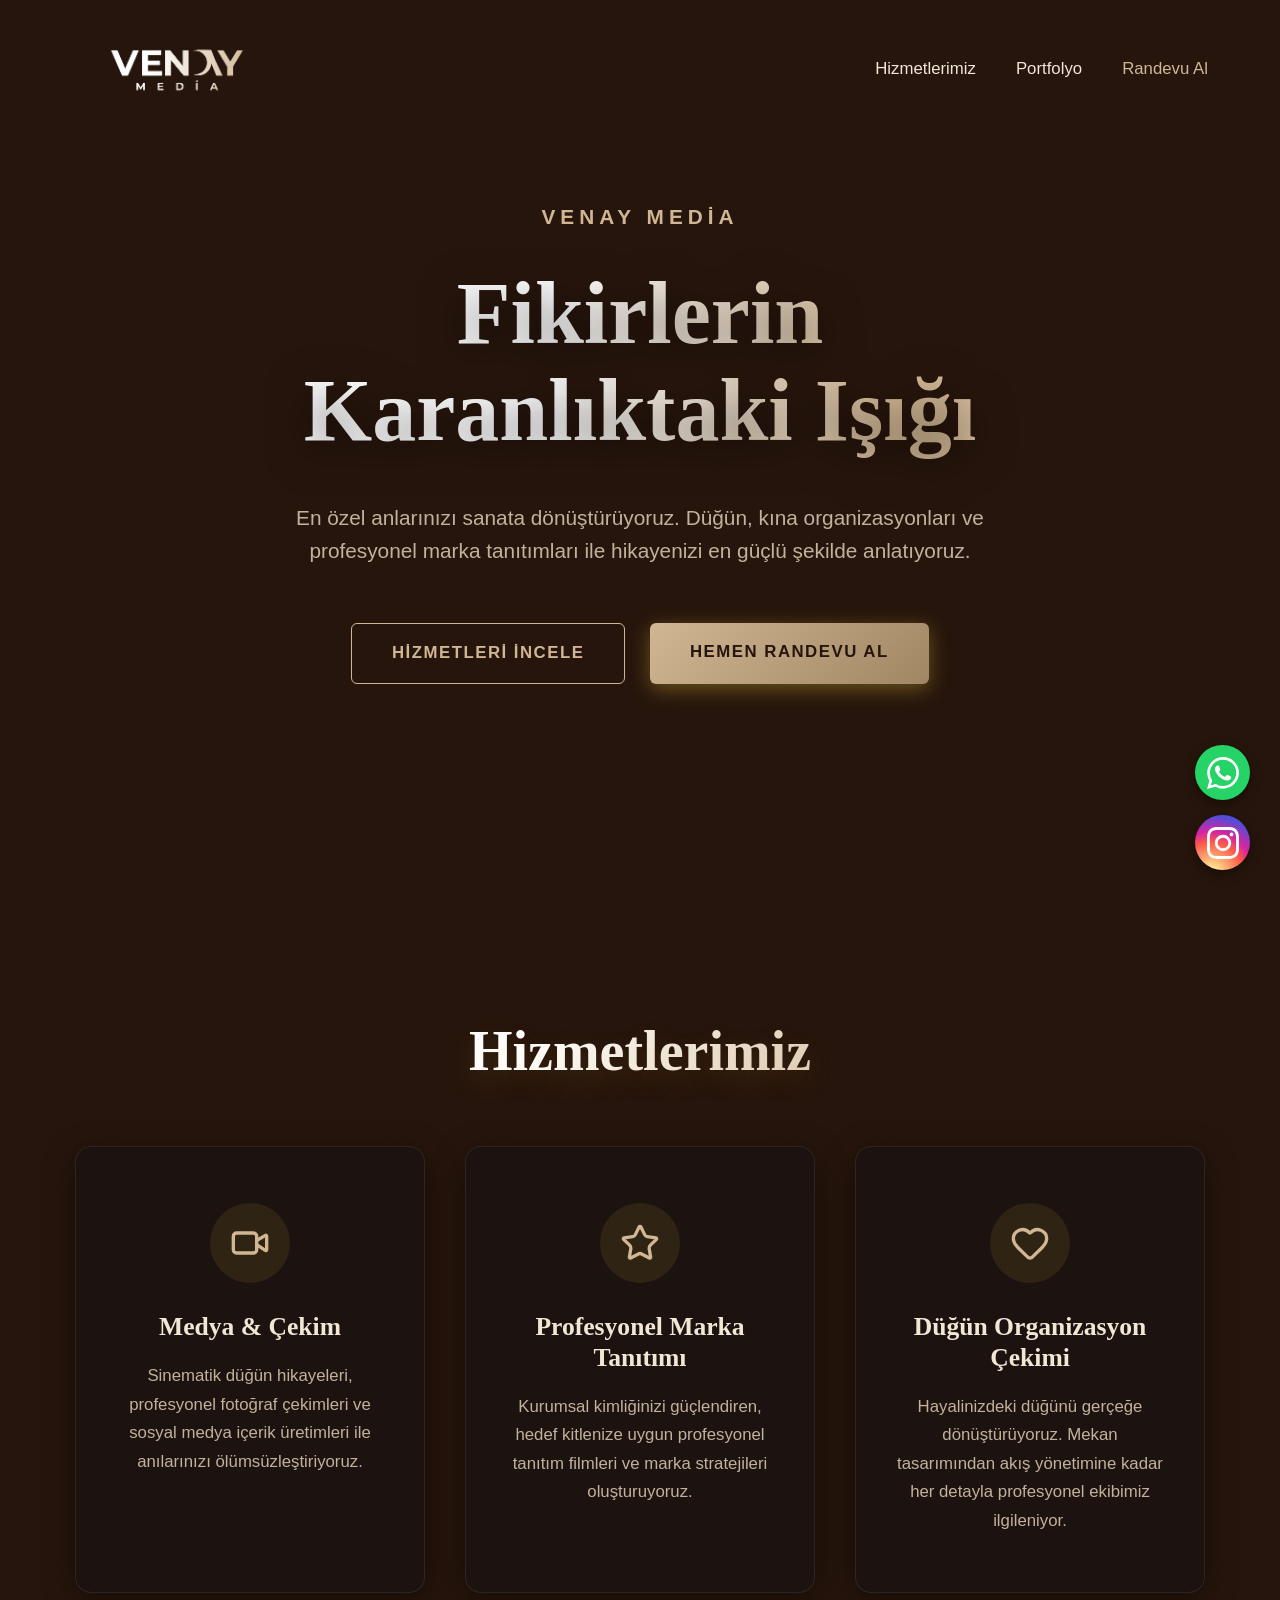
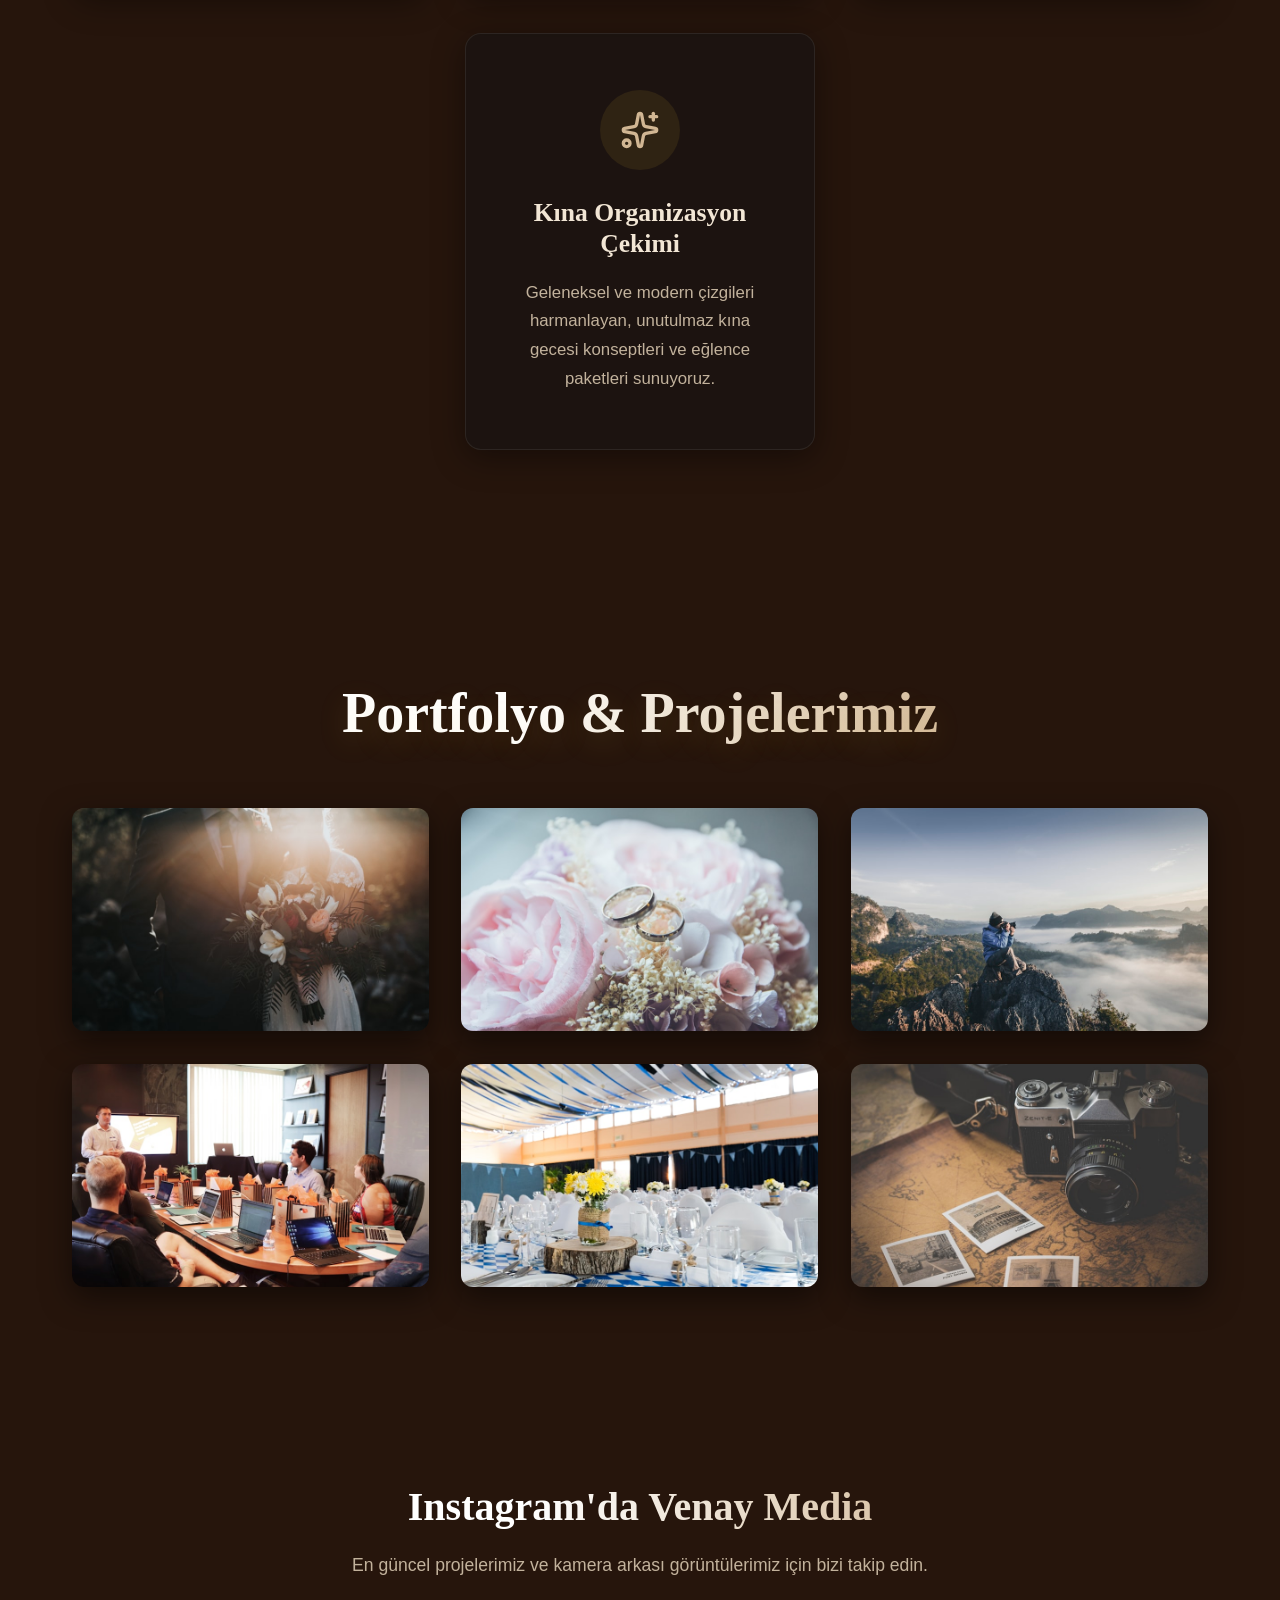
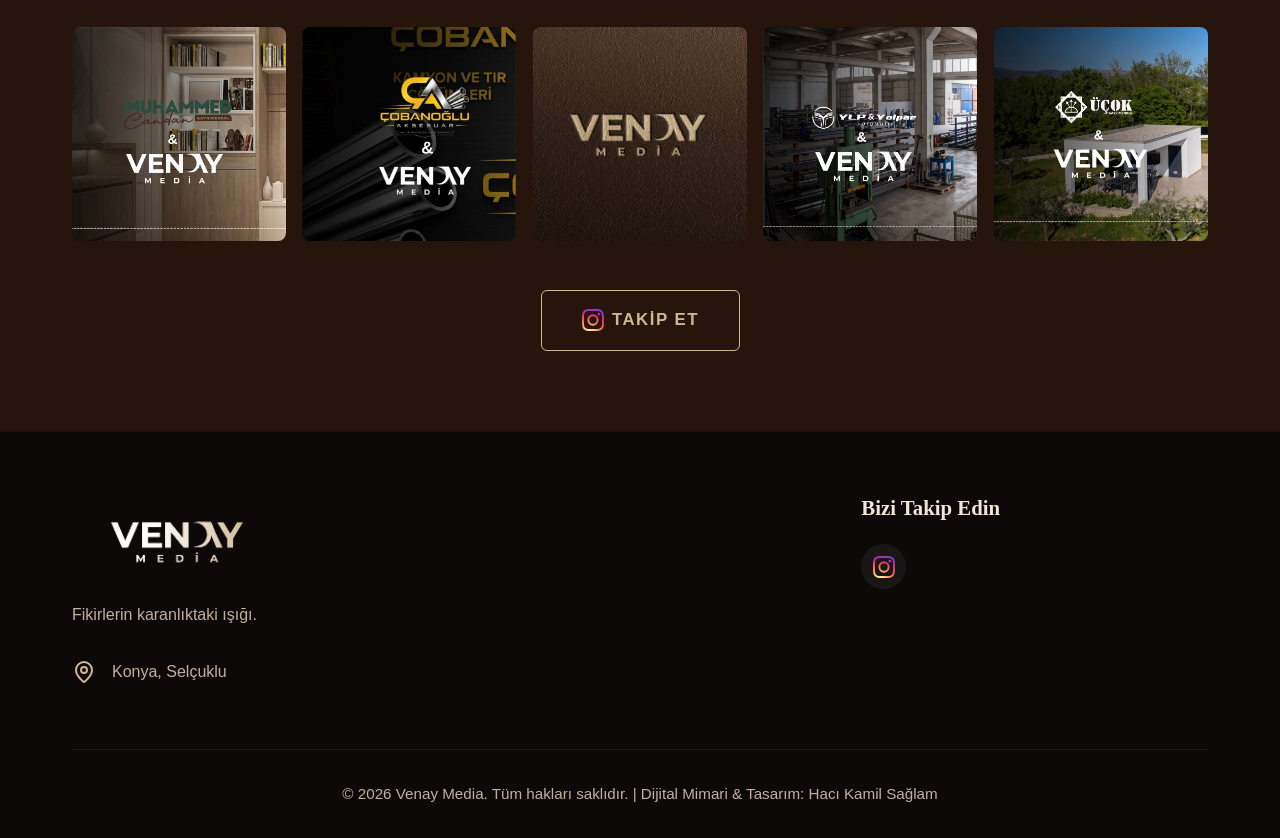
==== commit 340a89e4: "yenilik 32" ====
--- a/index.html
+++ b/index.html
@@ -10,7 +10,102 @@
     <meta name="description" content="Venay Media, fikirlerin karanlıktaki ışığı. Düğün organizasyonu, kına organizasyonu ve profesyonel medya & çekim hizmetleri." />
     <script type="module" crossorigin src="./assets/index-3nv5kxFG.js?v=13"></script>
     <link rel="stylesheet" crossorigin href="./assets/index-sFkQ3OzH.css?v=13">
-  <style>.portfolio-info { display: none !important; }</style>
+  <style>
+    .portfolio-info { display: none !important; }
+    .header-logo-img {
+      height: 270px !important;
+      max-height: 270px !important;
+      width: 100% !important; /* width 100% is needed for mask to fill container if it's wide */
+      object-fit: contain !important;
+      /* Hafif sola kaydırma */
+      margin-left: -20px !important;
+      /* Logoyu tam siyah menü alanına oturtmak ve siyahlığın alta da taşmasını sağlamak */
+      margin-top: -90px !important;
+      margin-bottom: -90px !important; 
+      position: relative;
+      z-index: 100;
+      
+      /* Maksimum Netlik (Sharpness) Ayarları - Tasarım Bozulmaması İçin High-Quality */
+      image-rendering: high-quality;
+      image-rendering: -webkit-optimize-contrast;
+      -webkit-backface-visibility: hidden;
+      backface-visibility: hidden;
+      transform: translateZ(0);
+      will-change: transform;
+      -webkit-font-smoothing: antialiased;
+      
+      /* Resmi şeffaf yapıp maske olarak kullanma (Tam Başlık Rengi İçin) */
+      content: url('[data-uri]');
+      -webkit-mask-image: url('./logo.png');
+      -webkit-mask-size: contain;
+      -webkit-mask-repeat: no-repeat;
+      -webkit-mask-position: left center;
+      
+      background: linear-gradient(to right, #fff 20%, #d1b693 40%, #ebd6ba 60%, #fff 80%);
+      background-size: 200%;
+      animation: shine 4s linear infinite, logoGoldPulse 3s infinite alternate ease-in-out;
+    }
+    .splash-logo-img {
+      height: 525px !important;
+      max-height: 525px !important;
+      width: 100% !important;
+      object-fit: contain !important;
+      margin: 0 auto !important;
+      /* Logonun sayfanın tam ortasında (dikeyde) durması ve animasyon çizgisinin tam altına oturması için simetrik boşluk alımı */
+      margin-top: -160px !important;
+      margin-bottom: -160px !important;
+      
+      /* Maksimum Netlik (Sharpness) Ayarları - Tasarım Bozulmaması İçin High-Quality */
+      image-rendering: high-quality;
+      image-rendering: -webkit-optimize-contrast;
+      -webkit-backface-visibility: hidden;
+      backface-visibility: hidden;
+      transform: translateZ(0);
+      will-change: transform;
+      -webkit-font-smoothing: antialiased;
+      
+      /* Resmi şeffaf yapıp maske olarak kullanma (Tam Başlık Rengi İçin) */
+      content: url('[data-uri]');
+      -webkit-mask-image: url('./logo.png');
+      -webkit-mask-size: contain;
+      -webkit-mask-repeat: no-repeat;
+      -webkit-mask-position: center;
+      
+      background: linear-gradient(to right, #fff 20%, #d1b693 40%, #ebd6ba 60%, #fff 80%);
+      background-size: 200%;
+      animation: shine 4s linear infinite, logoGoldPulse 3s infinite alternate ease-in-out;
+    }
+    
+    @keyframes logoGoldPulse {
+      0% { filter: drop-shadow(0 0 8px rgba(209, 182, 147, 0.4)); }
+      50% { filter: drop-shadow(0 0 25px rgba(235, 214, 186, 0.9)); }
+      100% { filter: drop-shadow(0 0 8px rgba(209, 182, 147, 0.4)); }
+    }
+    
+    /* Responsive Logo Scales */
+    @media (max-width: 992px) {
+      .header-logo-img {
+        height: 180px !important; max-height: 180px !important;
+        margin-top: -60px !important; margin-bottom: -60px !important;
+      }
+      .splash-logo-img {
+        height: 400px !important; max-height: 400px !important;
+        margin-top: -120px !important; margin-bottom: -120px !important;
+      }
+    }
+    
+    @media (max-width: 576px) {
+      .header-logo-img {
+        height: 130px !important; max-height: 130px !important;
+        margin-top: -40px !important; margin-bottom: -40px !important;
+        margin-left: 0 !important; /* Reset left margin on small screens */
+      }
+      .splash-logo-img {
+        height: 300px !important; max-height: 300px !important;
+        margin-top: -90px !important; margin-bottom: -90px !important;
+      }
+    }
+  </style>
 </head>
   <body>
     <div id="root"></div>
@@ -48,7 +143,7 @@
           </a>
           <a href="https://wa.me/905413661600?text=Merhaba,%20Venay%20Media%27n%C4%B1n%20%C3%A7al%C4%B1%C5%9Fmalar%C4%B1n%C4%B1%20inceledim.%20Hayalimizdeki%20konsept%20i%C3%A7in%20sizinle%20g%C3%B6r%C3%BC%C5%9Fmek%20ve%20detayl%C4%B1%20bilgi%20almak%20istiyorum." target="_blank" class="wa-contact-btn">
             <div class="wa-contact-info">
-              <span class="wa-name">Recep Aslan</span>
+              <span class="wa-name">Recep Arslan</span>
               <span class="wa-role">Yönetici</span>
             </div>
           </a>
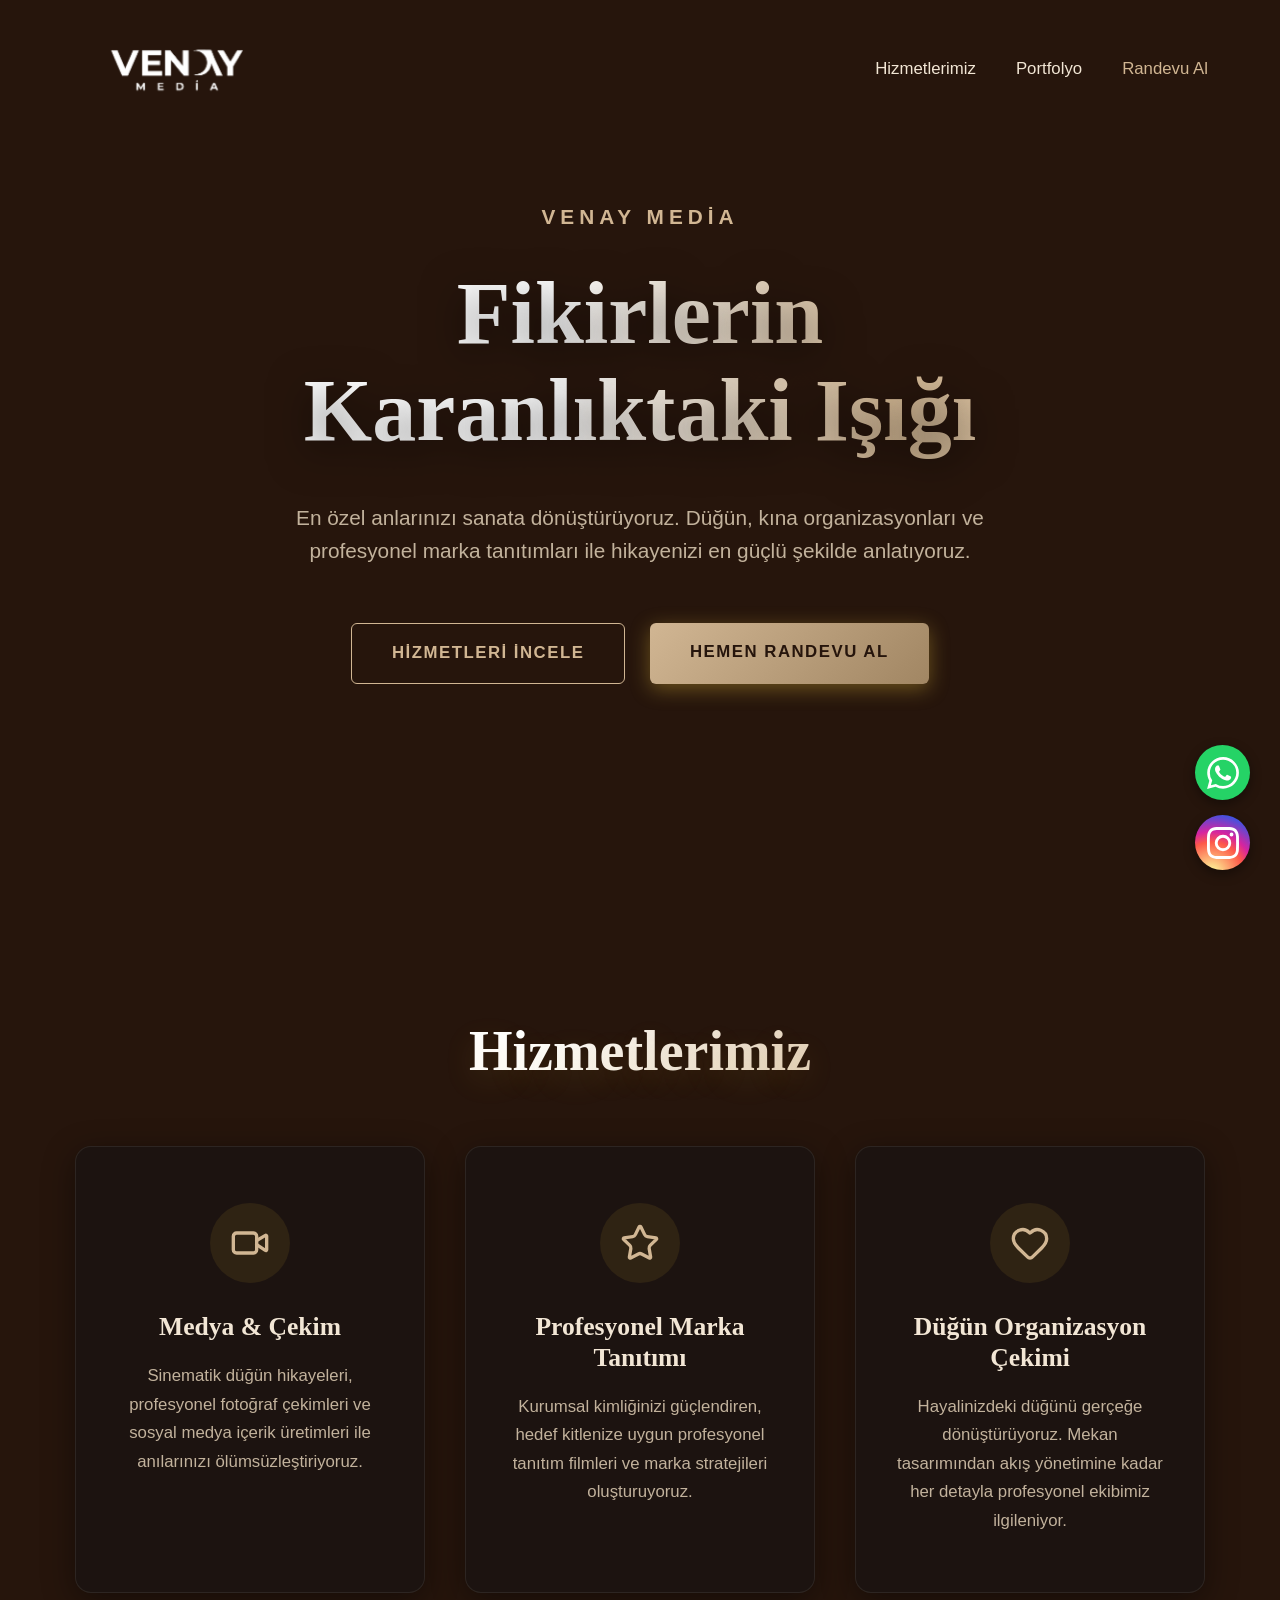
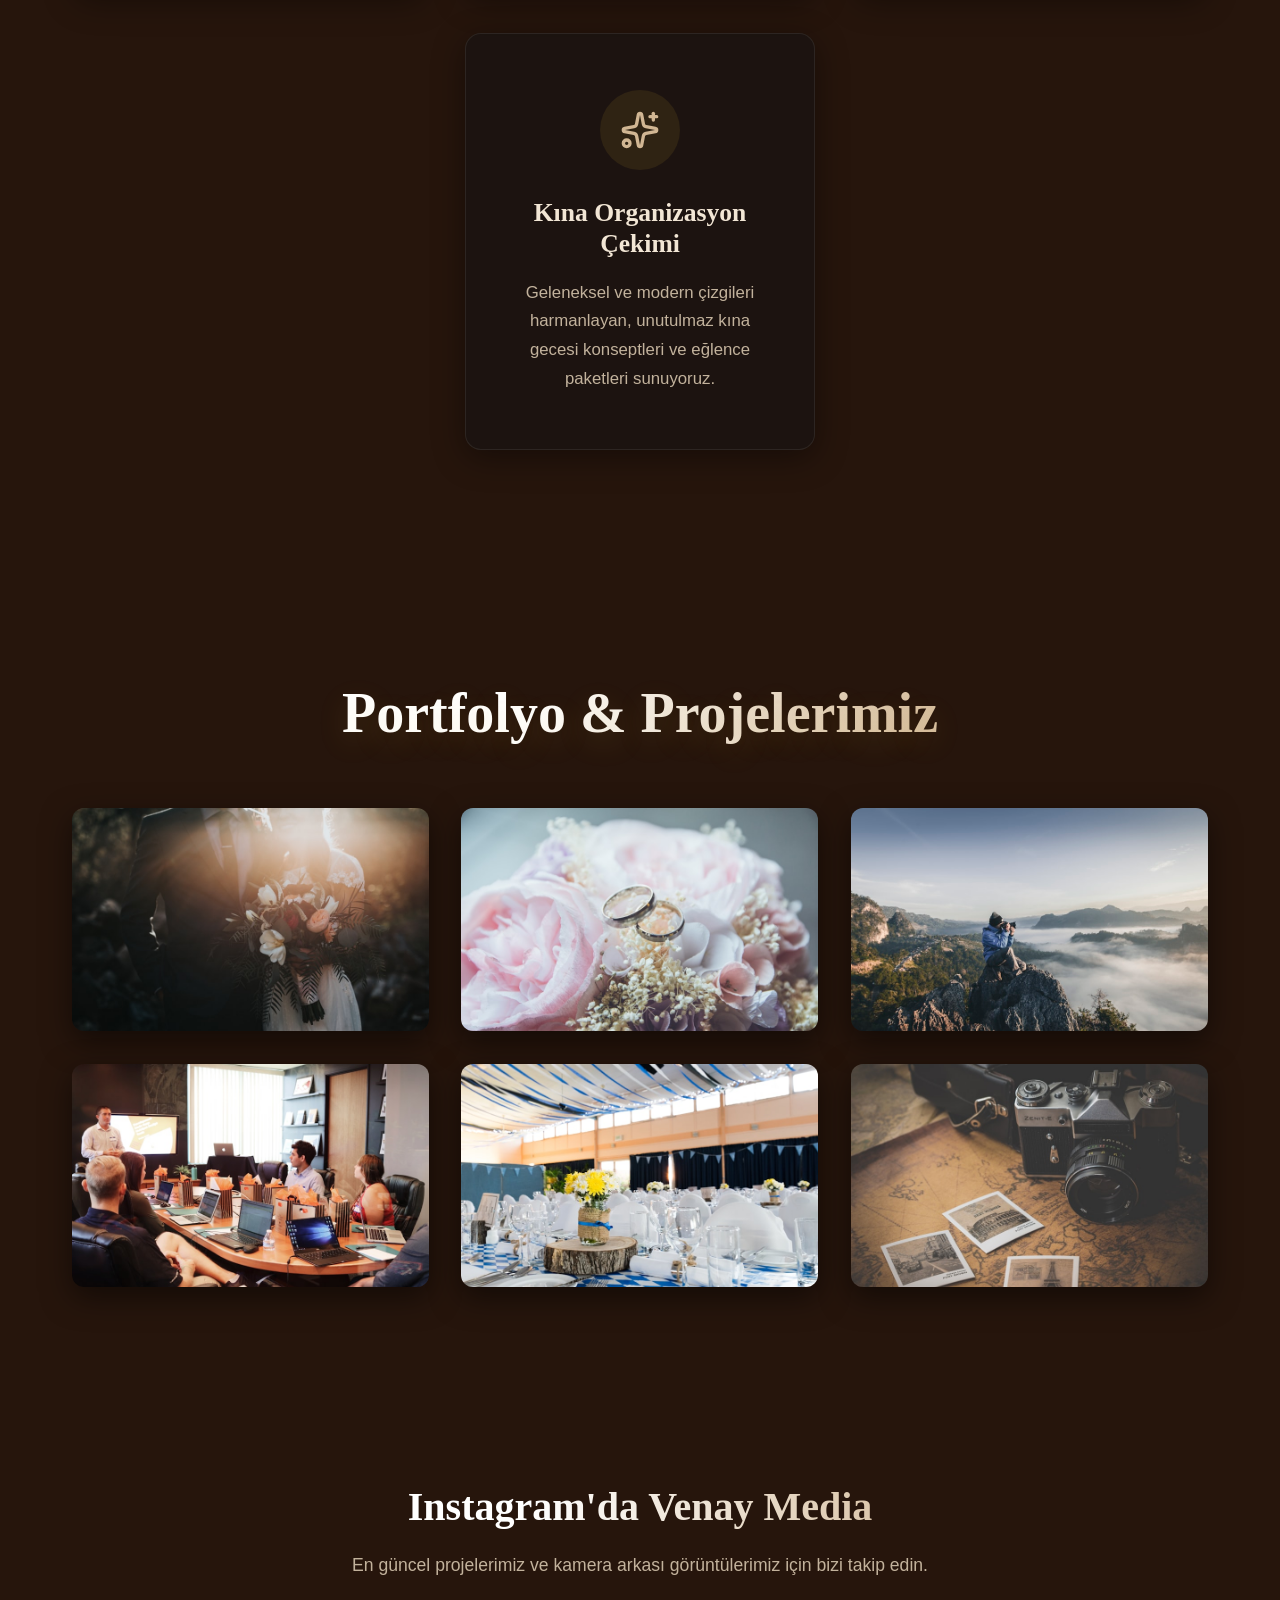
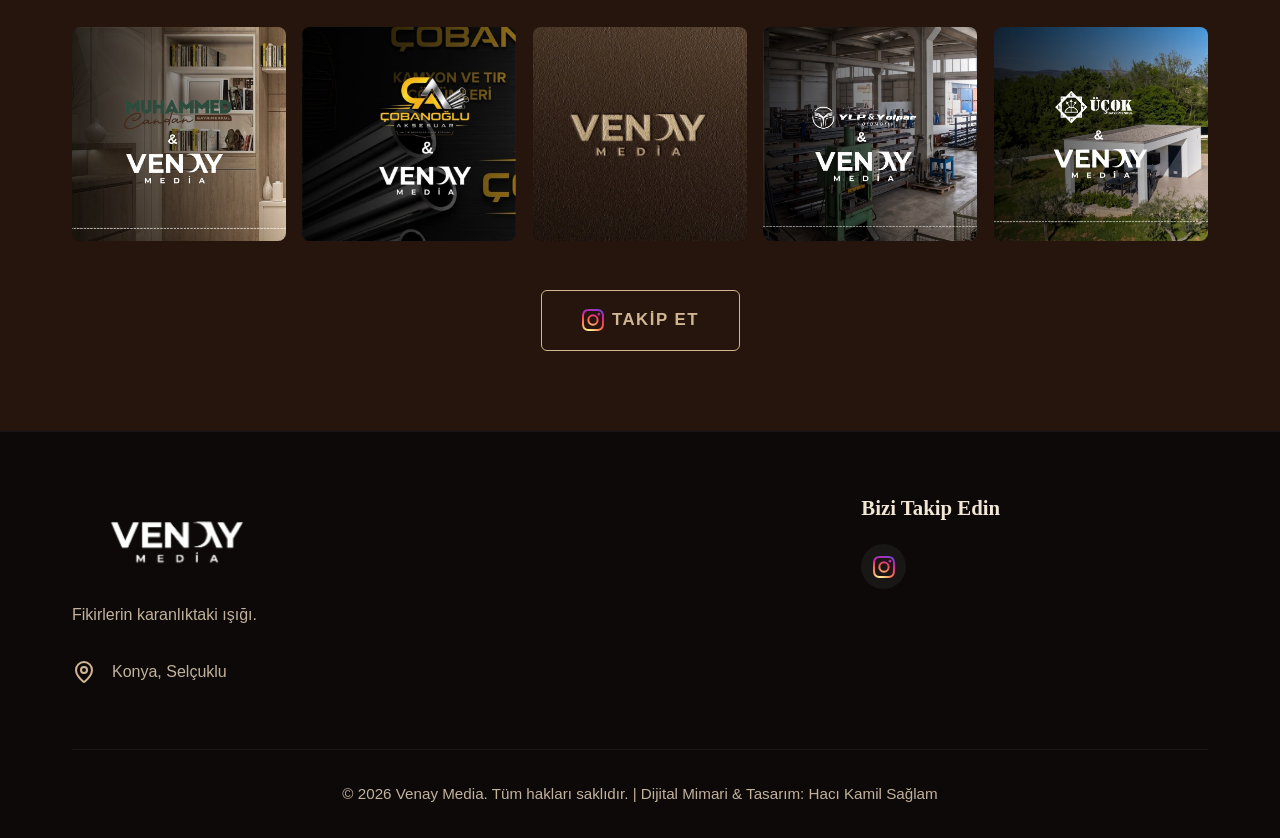
==== commit 242245c9: "logo düzeltmesi" ====
--- a/index.html
+++ b/index.html
@@ -34,16 +34,8 @@
       will-change: transform;
       -webkit-font-smoothing: antialiased;
       
-      /* Resmi şeffaf yapıp maske olarak kullanma (Tam Başlık Rengi İçin) */
-      content: url('[data-uri]');
-      -webkit-mask-image: url('./logo.png');
-      -webkit-mask-size: contain;
-      -webkit-mask-repeat: no-repeat;
-      -webkit-mask-position: left center;
-      
-      background: linear-gradient(to right, #fff 20%, #d1b693 40%, #ebd6ba 60%, #fff 80%);
-      background-size: 200%;
-      animation: shine 4s linear infinite, logoGoldPulse 3s infinite alternate ease-in-out;
+      /* Safari/iOS Hatasını Önlemek İçin Tam Uyumlu Altın Filtresi (Maske Yerine) */
+      animation: logoGoldPulse 4s infinite alternate ease-in-out;
     }
     .splash-logo-img {
       height: 525px !important;
@@ -64,22 +56,21 @@
       will-change: transform;
       -webkit-font-smoothing: antialiased;
       
-      /* Resmi şeffaf yapıp maske olarak kullanma (Tam Başlık Rengi İçin) */
-      content: url('[data-uri]');
-      -webkit-mask-image: url('./logo.png');
-      -webkit-mask-size: contain;
-      -webkit-mask-repeat: no-repeat;
-      -webkit-mask-position: center;
-      
-      background: linear-gradient(to right, #fff 20%, #d1b693 40%, #ebd6ba 60%, #fff 80%);
-      background-size: 200%;
-      animation: shine 4s linear infinite, logoGoldPulse 3s infinite alternate ease-in-out;
-    }
-    
+      /* Safari/iOS Hatasını Önlemek İçin Tam Uyumlu Altın Filtresi (Maske Yerine) */
+      animation: logoGoldPulse 4s infinite alternate ease-in-out;
+    }
+    
+    /* IOS ve Mac'te kusursuz çalışan, Başlıklarla birebir aynı altın rengini veren filtre animasyonu */
     @keyframes logoGoldPulse {
-      0% { filter: drop-shadow(0 0 8px rgba(209, 182, 147, 0.4)); }
-      50% { filter: drop-shadow(0 0 25px rgba(235, 214, 186, 0.9)); }
-      100% { filter: drop-shadow(0 0 8px rgba(209, 182, 147, 0.4)); }
+      0% {
+        filter: sepia(1) hue-rotate(-15deg) saturate(1.8) brightness(0.9) drop-shadow(0 0 8px rgba(209, 182, 147, 0.4));
+      }
+      50% {
+        filter: sepia(1) hue-rotate(-15deg) saturate(2.5) brightness(1.4) drop-shadow(0 0 25px rgba(235, 214, 186, 0.9));
+      }
+      100% {
+        filter: sepia(1) hue-rotate(-15deg) saturate(1.8) brightness(0.9) drop-shadow(0 0 8px rgba(209, 182, 147, 0.4));
+      }
     }
     
     /* Responsive Logo Scales */
@@ -87,6 +78,7 @@
       .header-logo-img {
         height: 180px !important; max-height: 180px !important;
         margin-top: -60px !important; margin-bottom: -60px !important;
+        margin-left: -15px !important; /* Mobilde (Tablet) de hafif sola kaydır */
       }
       .splash-logo-img {
         height: 400px !important; max-height: 400px !important;
@@ -98,7 +90,7 @@
       .header-logo-img {
         height: 130px !important; max-height: 130px !important;
         margin-top: -40px !important; margin-bottom: -40px !important;
-        margin-left: 0 !important; /* Reset left margin on small screens */
+        margin-left: -20px !important; /* Telefon görünümünde logoyu biraz daha sola al */
       }
       .splash-logo-img {
         height: 300px !important; max-height: 300px !important;
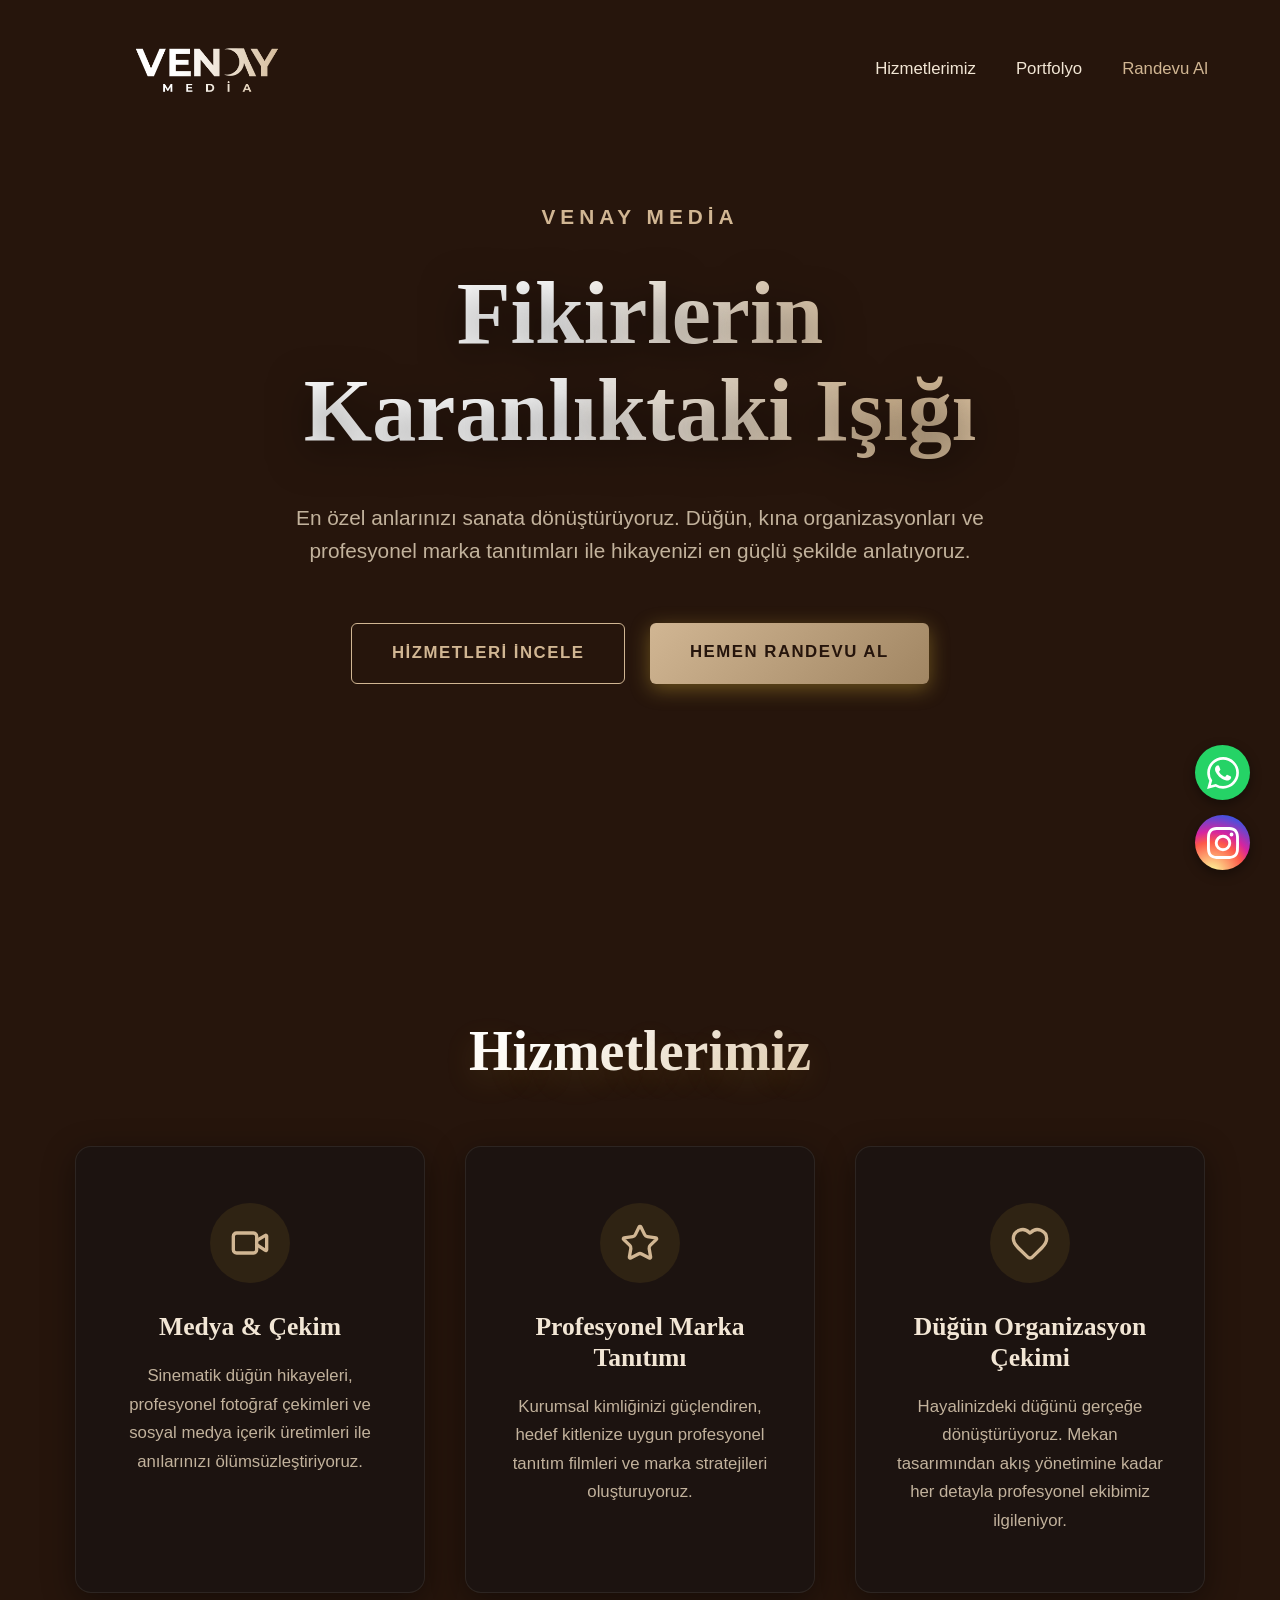
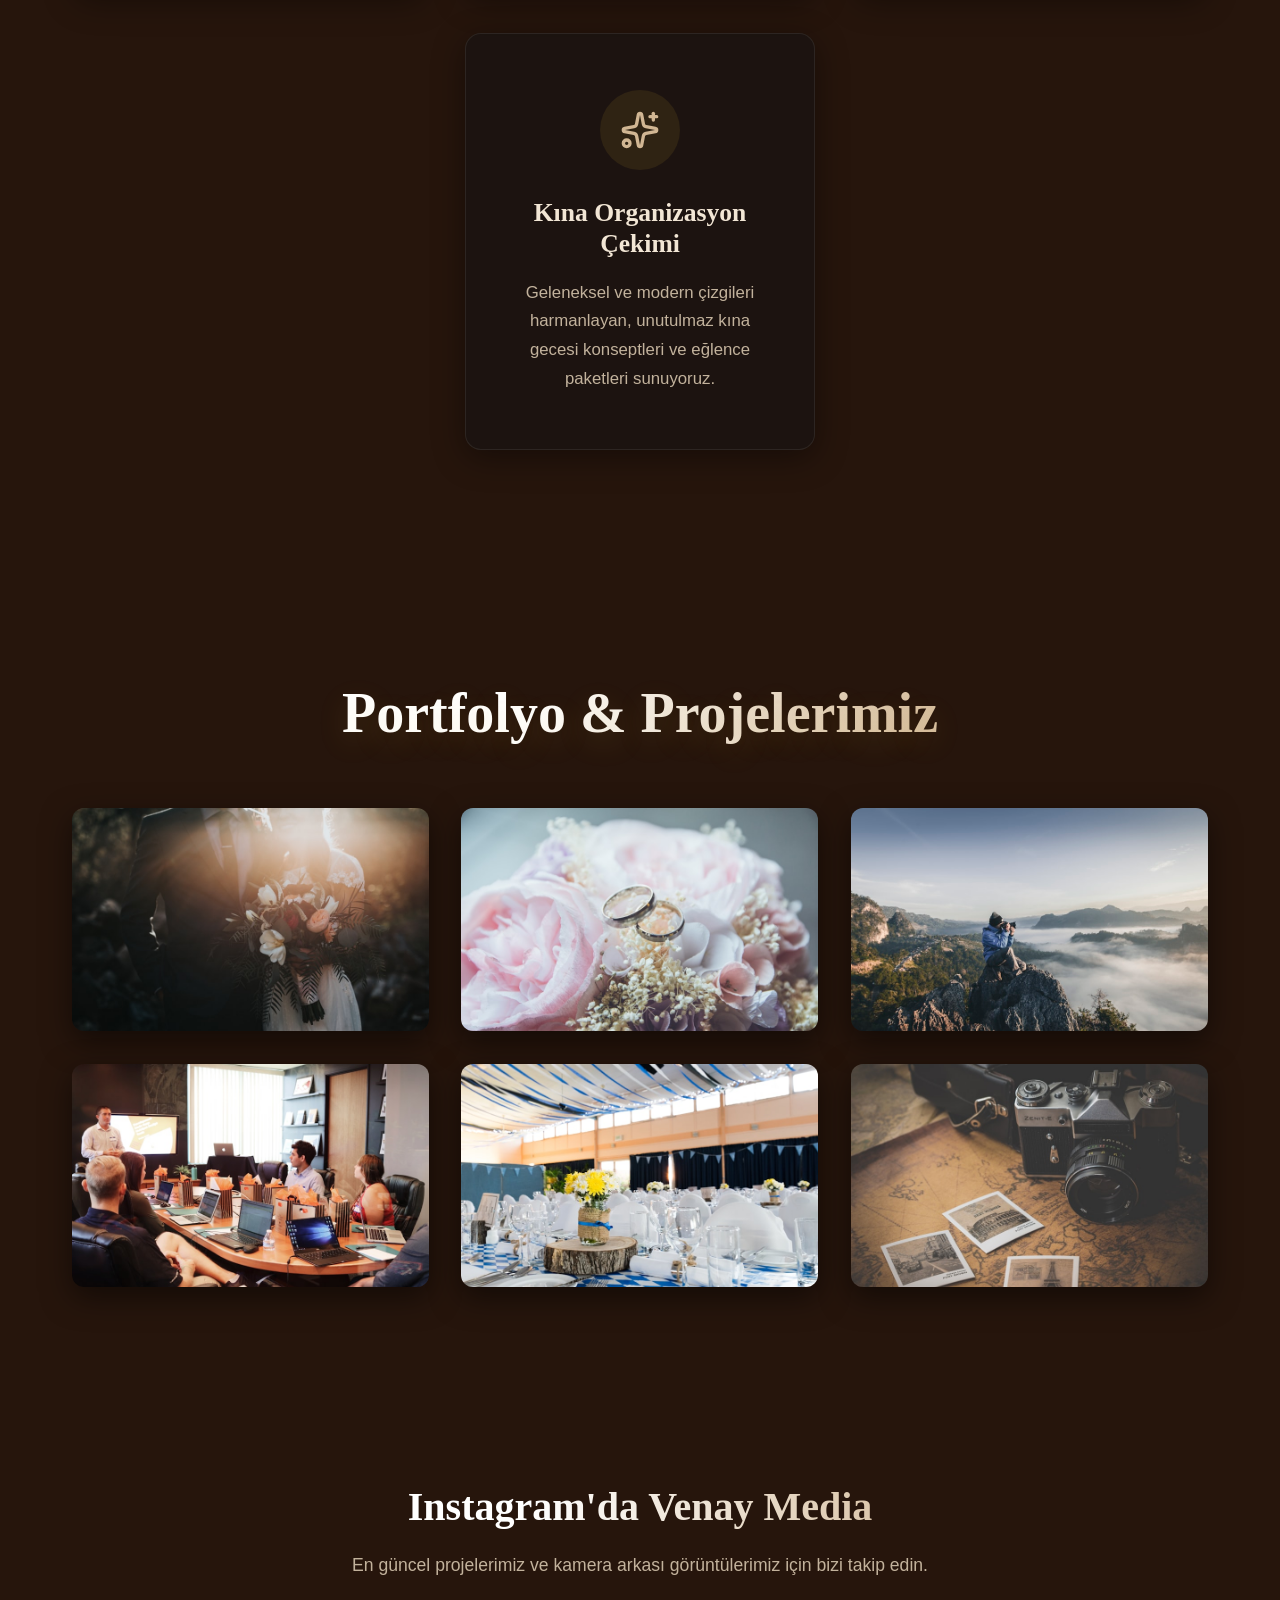
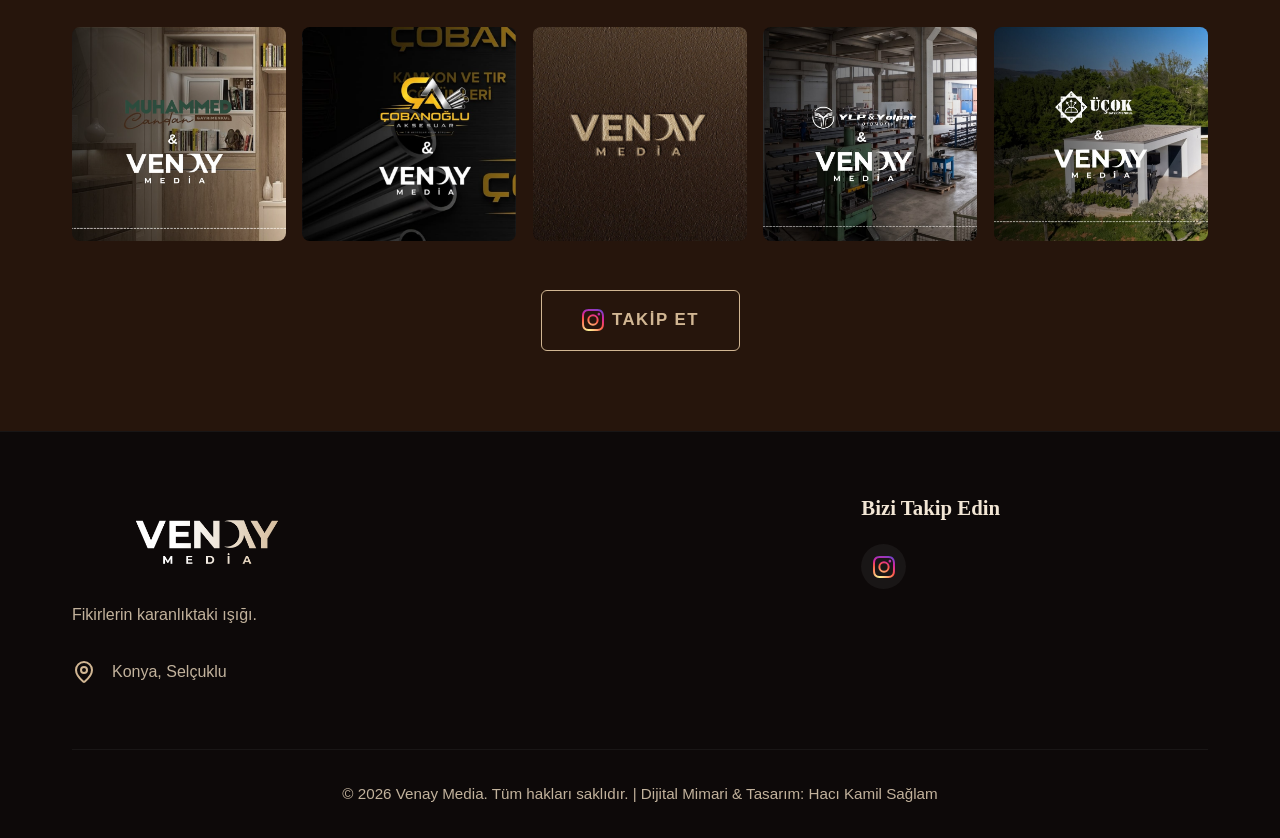
==== commit cd725cf0: "logo düzeltmesi 2" ====
--- a/index.html
+++ b/index.html
@@ -15,10 +15,7 @@
     .header-logo-img {
       height: 270px !important;
       max-height: 270px !important;
-      width: 100% !important; /* width 100% is needed for mask to fill container if it's wide */
-      object-fit: contain !important;
-      /* Hafif sola kaydırma */
-      margin-left: -20px !important;
+      width: 270px !important; /* Div olduğu için width: 270px atıyoruz (eskiden auto'ydu) */
       /* Logoyu tam siyah menü alanına oturtmak ve siyahlığın alta da taşmasını sağlamak */
       margin-top: -90px !important;
       margin-bottom: -90px !important; 
@@ -34,14 +31,24 @@
       will-change: transform;
       -webkit-font-smoothing: antialiased;
       
-      /* Safari/iOS Hatasını Önlemek İçin Tam Uyumlu Altın Filtresi (Maske Yerine) */
-      animation: logoGoldPulse 4s infinite alternate ease-in-out;
+      /* Div üzerine maske ve arka plan ile Altın Gradyan (Safari'de artık hata vermez) */
+      -webkit-mask-image: url('./logo.png');
+      -webkit-mask-size: contain;
+      -webkit-mask-repeat: no-repeat;
+      -webkit-mask-position: left center;
+      mask-image: url('./logo.png');
+      mask-size: contain;
+      mask-repeat: no-repeat;
+      mask-position: left center;
+      
+      background: linear-gradient(to right, #fff 20%, #d1b693 40%, #ebd6ba 60%, #fff 80%);
+      background-size: 200%;
+      animation: shine 4s linear infinite, logoGoldPulse 4s infinite alternate ease-in-out;
     }
     .splash-logo-img {
       height: 525px !important;
       max-height: 525px !important;
-      width: 100% !important;
-      object-fit: contain !important;
+      width: 525px !important; /* Div olduğu için width: 525px atıyoruz */
       margin: 0 auto !important;
       /* Logonun sayfanın tam ortasında (dikeyde) durması ve animasyon çizgisinin tam altına oturması için simetrik boşluk alımı */
       margin-top: -160px !important;
@@ -56,20 +63,31 @@
       will-change: transform;
       -webkit-font-smoothing: antialiased;
       
-      /* Safari/iOS Hatasını Önlemek İçin Tam Uyumlu Altın Filtresi (Maske Yerine) */
-      animation: logoGoldPulse 4s infinite alternate ease-in-out;
-    }
-    
-    /* IOS ve Mac'te kusursuz çalışan, Başlıklarla birebir aynı altın rengini veren filtre animasyonu */
+      /* Div üzerine maske ve arka plan ile Altın Gradyan */
+      -webkit-mask-image: url('./logo.png');
+      -webkit-mask-size: contain;
+      -webkit-mask-repeat: no-repeat;
+      -webkit-mask-position: center;
+      mask-image: url('./logo.png');
+      mask-size: contain;
+      mask-repeat: no-repeat;
+      mask-position: center;
+      
+      background: linear-gradient(to right, #fff 20%, #d1b693 40%, #ebd6ba 60%, #fff 80%);
+      background-size: 200%;
+      animation: shine 4s linear infinite, logoGoldPulse 4s infinite alternate ease-in-out;
+    }
+    
+    /* IOS ve Mac'te kusursuz çalışan, Başlıklarla birebir aynı altın rengini veren parlaklık animasyonu */
     @keyframes logoGoldPulse {
       0% {
-        filter: sepia(1) hue-rotate(-15deg) saturate(1.8) brightness(0.9) drop-shadow(0 0 8px rgba(209, 182, 147, 0.4));
+        filter: drop-shadow(0 0 5px rgba(209, 182, 147, 0.2));
       }
       50% {
-        filter: sepia(1) hue-rotate(-15deg) saturate(2.5) brightness(1.4) drop-shadow(0 0 25px rgba(235, 214, 186, 0.9));
+        filter: drop-shadow(0 0 15px rgba(209, 182, 147, 0.5));
       }
       100% {
-        filter: sepia(1) hue-rotate(-15deg) saturate(1.8) brightness(0.9) drop-shadow(0 0 8px rgba(209, 182, 147, 0.4));
+        filter: drop-shadow(0 0 5px rgba(209, 182, 147, 0.2));
       }
     }
     
@@ -78,7 +96,8 @@
       .header-logo-img {
         height: 180px !important; max-height: 180px !important;
         margin-top: -60px !important; margin-bottom: -60px !important;
-        margin-left: -15px !important; /* Mobilde (Tablet) de hafif sola kaydır */
+        /* Hafif sola kaydır */
+        transform: translateX(-15px);
       }
       .splash-logo-img {
         height: 400px !important; max-height: 400px !important;
@@ -90,7 +109,8 @@
       .header-logo-img {
         height: 130px !important; max-height: 130px !important;
         margin-top: -40px !important; margin-bottom: -40px !important;
-        margin-left: -20px !important; /* Telefon görünümünde logoyu biraz daha sola al */
+        /* Telefon görünümünde logoyu sola al - margin yerine transform ile (iOS/Android uyumu) */
+        transform: translateX(-20px);
       }
       .splash-logo-img {
         height: 300px !important; max-height: 300px !important;
